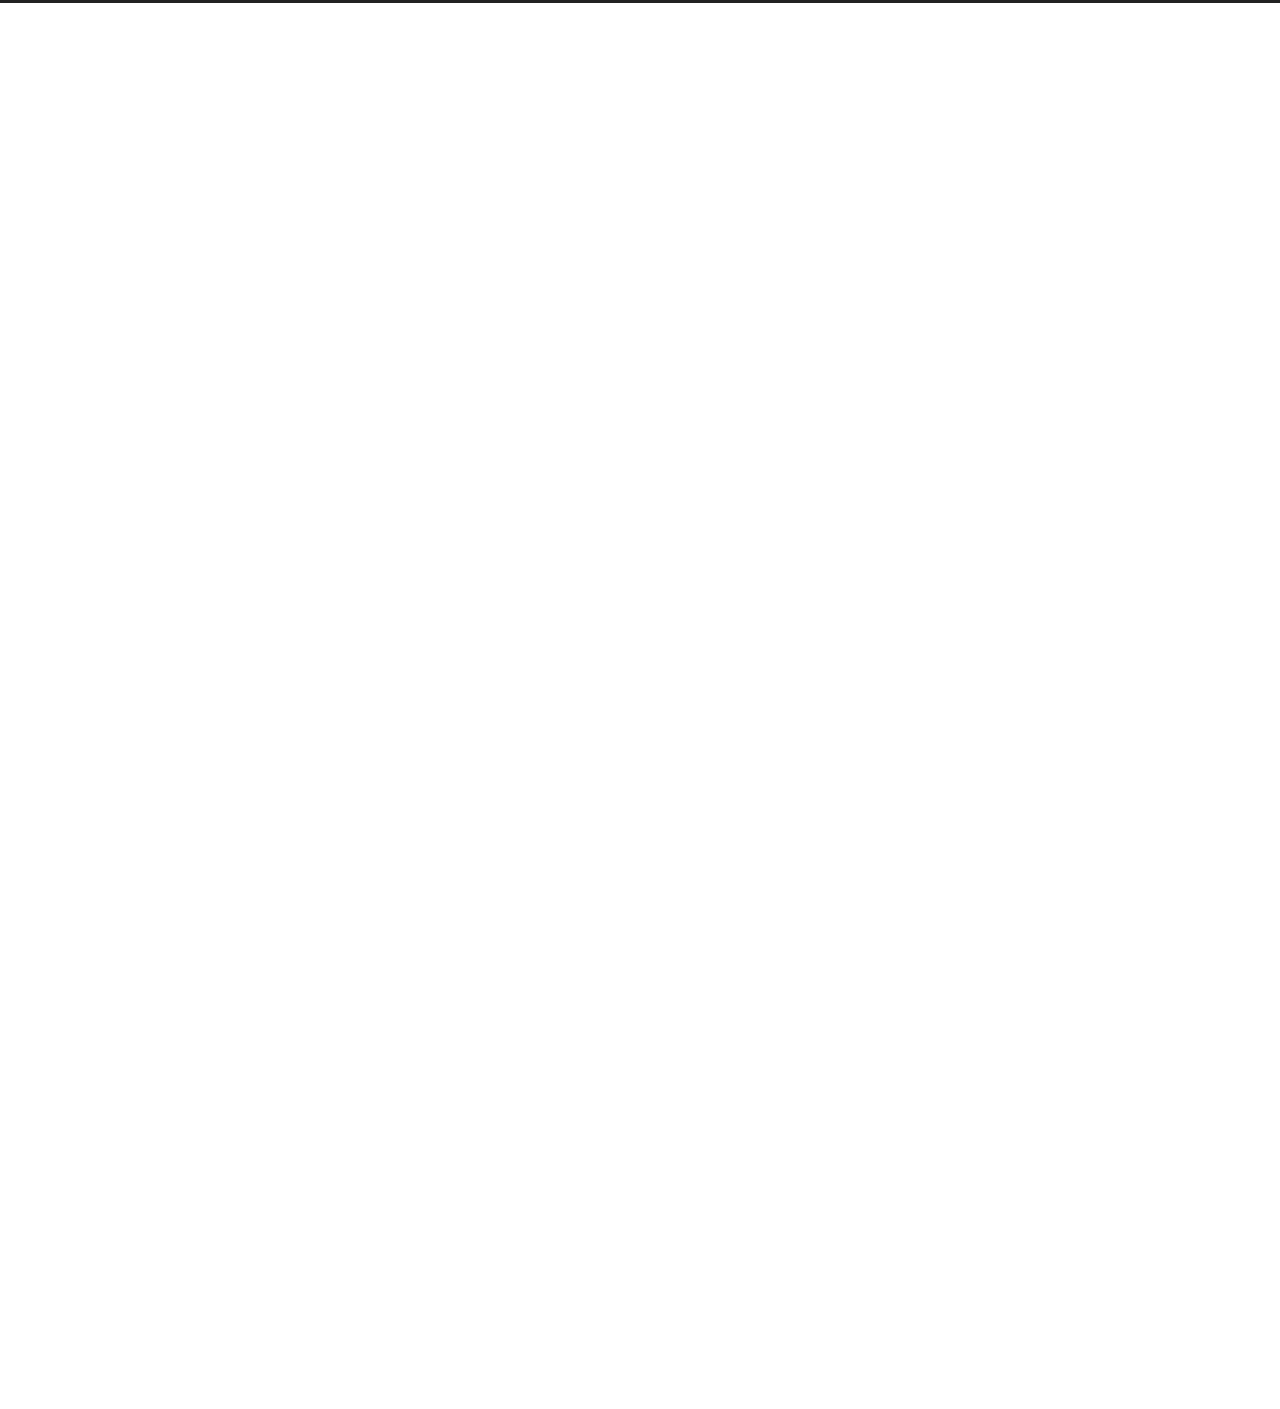
==== index.html @ e713bc4d "Site updated: 2022-11-25 19:01:59" ====
<!DOCTYPE html>
<html lang="en">
<head>
  <meta charset="UTF-8">
<meta name="viewport" content="width=device-width">
<meta name="theme-color" content="#222"><meta name="generator" content="Hexo 6.3.0">

  <link rel="apple-touch-icon" sizes="180x180" href="/images/apple-touch-icon-next.png">
  <link rel="icon" type="image/png" sizes="32x32" href="/images/favicon-32x32-next.png">
  <link rel="icon" type="image/png" sizes="16x16" href="/images/favicon-16x16-next.png">
  <link rel="mask-icon" href="/images/logo.svg" color="#222">

<link rel="stylesheet" href="/css/main.css">



<link rel="stylesheet" href="https://cdnjs.cloudflare.com/ajax/libs/font-awesome/6.2.0/css/all.min.css" integrity="sha256-AbA177XfpSnFEvgpYu1jMygiLabzPCJCRIBtR5jGc0k=" crossorigin="anonymous">
  <link rel="stylesheet" href="https://cdnjs.cloudflare.com/ajax/libs/animate.css/3.1.1/animate.min.css" integrity="sha256-PR7ttpcvz8qrF57fur/yAx1qXMFJeJFiA6pSzWi0OIE=" crossorigin="anonymous">

<script class="next-config" data-name="main" type="application/json">{"hostname":"example.com","root":"/","images":"/images","scheme":"Muse","darkmode":false,"version":"8.13.2","exturl":false,"sidebar":{"position":"left","display":"post","padding":18,"offset":12},"copycode":{"enable":false,"style":null},"bookmark":{"enable":false,"color":"#222","save":"auto"},"mediumzoom":false,"lazyload":false,"pangu":false,"comments":{"style":"tabs","active":null,"storage":true,"lazyload":false,"nav":null},"stickytabs":false,"motion":{"enable":true,"async":false,"transition":{"post_block":"fadeIn","post_header":"fadeInDown","post_body":"fadeInDown","coll_header":"fadeInLeft","sidebar":"fadeInUp"}},"prism":false,"i18n":{"placeholder":"Searching...","empty":"We didn't find any results for the search: ${query}","hits_time":"${hits} results found in ${time} ms","hits":"${hits} results found"}}</script><script src="/js/config.js"></script>

    <meta property="og:type" content="website">
<meta property="og:title" content="Hexo">
<meta property="og:url" content="http://example.com/index.html">
<meta property="og:site_name" content="Hexo">
<meta property="og:locale" content="en_US">
<meta property="article:author" content="John Doe">
<meta name="twitter:card" content="summary">


<link rel="canonical" href="http://example.com/">



<script class="next-config" data-name="page" type="application/json">{"sidebar":"","isHome":true,"isPost":false,"lang":"en","comments":"","permalink":"","path":"index.html","title":""}</script>

<script class="next-config" data-name="calendar" type="application/json">""</script>
<title>Hexo</title>
  






  <noscript>
    <link rel="stylesheet" href="/css/noscript.css">
  </noscript>
</head>

<body itemscope itemtype="http://schema.org/WebPage" class="use-motion">
  <div class="headband"></div>

  <main class="main">
    <header class="header" itemscope itemtype="http://schema.org/WPHeader">
      <div class="header-inner"><div class="site-brand-container">
  <div class="site-nav-toggle">
    <div class="toggle" aria-label="Toggle navigation bar" role="button">
    </div>
  </div>

  <div class="site-meta">

    <a href="/" class="brand" rel="start">
      <i class="logo-line"></i>
      <h1 class="site-title">Hexo</h1>
      <i class="logo-line"></i>
    </a>
  </div>

  <div class="site-nav-right">
    <div class="toggle popup-trigger">
    </div>
  </div>
</div>







</div>
        
  
  <div class="toggle sidebar-toggle" role="button">
    <span class="toggle-line"></span>
    <span class="toggle-line"></span>
    <span class="toggle-line"></span>
  </div>

  <aside class="sidebar">

    <div class="sidebar-inner sidebar-overview-active">
      <ul class="sidebar-nav">
        <li class="sidebar-nav-toc">
          Table of Contents
        </li>
        <li class="sidebar-nav-overview">
          Overview
        </li>
      </ul>

      <div class="sidebar-panel-container">
        <!--noindex-->
        <div class="post-toc-wrap sidebar-panel">
        </div>
        <!--/noindex-->

        <div class="site-overview-wrap sidebar-panel">
          <div class="site-author site-overview-item animated" itemprop="author" itemscope itemtype="http://schema.org/Person">
  <p class="site-author-name" itemprop="name">John Doe</p>
  <div class="site-description" itemprop="description"></div>
</div>
<div class="site-state-wrap site-overview-item animated">
  <nav class="site-state">
      <div class="site-state-item site-state-posts">
        <a href="/archives/">
          <span class="site-state-item-count">1</span>
          <span class="site-state-item-name">posts</span>
        </a>
      </div>
  </nav>
</div>



        </div>
      </div>
    </div>
  </aside>
  <div class="sidebar-dimmer"></div>


    </header>

    
  <div class="back-to-top" role="button" aria-label="Back to top">
    <i class="fa fa-arrow-up"></i>
    <span>0%</span>
  </div>

<noscript>
  <div class="noscript-warning">Theme NexT works best with JavaScript enabled</div>
</noscript>


    <div class="main-inner index posts-expand">

    


<div class="post-block">
  
  

  <article itemscope itemtype="http://schema.org/Article" class="post-content" lang="">
    <link itemprop="mainEntityOfPage" href="http://example.com/2022/11/25/hello-world/">

    <span hidden itemprop="author" itemscope itemtype="http://schema.org/Person">
      <meta itemprop="image" content="/images/avatar.gif">
      <meta itemprop="name" content="John Doe">
    </span>

    <span hidden itemprop="publisher" itemscope itemtype="http://schema.org/Organization">
      <meta itemprop="name" content="Hexo">
      <meta itemprop="description" content="">
    </span>

    <span hidden itemprop="post" itemscope itemtype="http://schema.org/CreativeWork">
      <meta itemprop="name" content="undefined | Hexo">
      <meta itemprop="description" content="">
    </span>
      <header class="post-header">
        <h2 class="post-title" itemprop="name headline">
          <a href="/2022/11/25/hello-world/" class="post-title-link" itemprop="url">Hello World</a>
        </h2>

        <div class="post-meta-container">
          <div class="post-meta">
    <span class="post-meta-item">
      <span class="post-meta-item-icon">
        <i class="far fa-calendar"></i>
      </span>
      <span class="post-meta-item-text">Posted on</span>

      <time title="Created: 2022-11-25 18:55:18" itemprop="dateCreated datePublished" datetime="2022-11-25T18:55:18+08:00">2022-11-25</time>
    </span>

  
</div>

        </div>
      </header>

    
    
    
    <div class="post-body" itemprop="articleBody">
          <p>Welcome to <a target="_blank" rel="noopener" href="https://hexo.io/">Hexo</a>! This is your very first post. Check <a target="_blank" rel="noopener" href="https://hexo.io/docs/">documentation</a> for more info. If you get any problems when using Hexo, you can find the answer in <a target="_blank" rel="noopener" href="https://hexo.io/docs/troubleshooting.html">troubleshooting</a> or you can ask me on <a target="_blank" rel="noopener" href="https://github.com/hexojs/hexo/issues">GitHub</a>.</p>
<h2 id="Quick-Start"><a href="#Quick-Start" class="headerlink" title="Quick Start"></a>Quick Start</h2><h3 id="Create-a-new-post"><a href="#Create-a-new-post" class="headerlink" title="Create a new post"></a>Create a new post</h3><figure class="highlight bash"><table><tr><td class="gutter"><pre><span class="line">1</span><br></pre></td><td class="code"><pre><span class="line">$ hexo new <span class="string">&quot;My New Post&quot;</span></span><br></pre></td></tr></table></figure>

<p>More info: <a target="_blank" rel="noopener" href="https://hexo.io/docs/writing.html">Writing</a></p>
<h3 id="Run-server"><a href="#Run-server" class="headerlink" title="Run server"></a>Run server</h3><figure class="highlight bash"><table><tr><td class="gutter"><pre><span class="line">1</span><br></pre></td><td class="code"><pre><span class="line">$ hexo server</span><br></pre></td></tr></table></figure>

<p>More info: <a target="_blank" rel="noopener" href="https://hexo.io/docs/server.html">Server</a></p>
<h3 id="Generate-static-files"><a href="#Generate-static-files" class="headerlink" title="Generate static files"></a>Generate static files</h3><figure class="highlight bash"><table><tr><td class="gutter"><pre><span class="line">1</span><br></pre></td><td class="code"><pre><span class="line">$ hexo generate</span><br></pre></td></tr></table></figure>

<p>More info: <a target="_blank" rel="noopener" href="https://hexo.io/docs/generating.html">Generating</a></p>
<h3 id="Deploy-to-remote-sites"><a href="#Deploy-to-remote-sites" class="headerlink" title="Deploy to remote sites"></a>Deploy to remote sites</h3><figure class="highlight bash"><table><tr><td class="gutter"><pre><span class="line">1</span><br></pre></td><td class="code"><pre><span class="line">$ hexo deploy</span><br></pre></td></tr></table></figure>

<p>More info: <a target="_blank" rel="noopener" href="https://hexo.io/docs/one-command-deployment.html">Deployment</a></p>

      
    </div>

    
    
    

    <footer class="post-footer">
        <div class="post-eof"></div>
      
    </footer>
  </article>
</div>





</div>
  </main>

  <footer class="footer">
    <div class="footer-inner">


<div class="copyright">
  &copy; 
  <span itemprop="copyrightYear">2022</span>
  <span class="with-love">
    <i class="fa fa-heart"></i>
  </span>
  <span class="author" itemprop="copyrightHolder">John Doe</span>
</div>
  <div class="powered-by">Powered by <a href="https://hexo.io/" rel="noopener" target="_blank">Hexo</a> & <a href="https://theme-next.js.org/muse/" rel="noopener" target="_blank">NexT.Muse</a>
  </div>

    </div>
  </footer>

  
  <script src="https://cdnjs.cloudflare.com/ajax/libs/animejs/3.2.1/anime.min.js" integrity="sha256-XL2inqUJaslATFnHdJOi9GfQ60on8Wx1C2H8DYiN1xY=" crossorigin="anonymous"></script>
<script src="/js/comments.js"></script><script src="/js/utils.js"></script><script src="/js/motion.js"></script><script src="/js/schemes/muse.js"></script><script src="/js/next-boot.js"></script>

  





  





</body>
</html>
---- css/main.css ----
:root {
  --body-bg-color: #fff;
  --content-bg-color: #fff;
  --card-bg-color: #f5f5f5;
  --text-color: #555;
  --blockquote-color: #666;
  --link-color: #555;
  --link-hover-color: #222;
  --brand-color: #fff;
  --brand-hover-color: #fff;
  --table-row-odd-bg-color: #f9f9f9;
  --table-row-hover-bg-color: #f5f5f5;
  --menu-item-bg-color: #f5f5f5;
  --theme-color: #222;
  --btn-default-bg: #222;
  --btn-default-color: #fff;
  --btn-default-border-color: #222;
  --btn-default-hover-bg: #fff;
  --btn-default-hover-color: #222;
  --btn-default-hover-border-color: #222;
  --highlight-background: #f3f3f3;
  --highlight-foreground: #444;
  --highlight-gutter-background: #e1e1e1;
  --highlight-gutter-foreground: #555;
  color-scheme: light;
}
html {
  line-height: 1.15; /* 1 */
  -webkit-text-size-adjust: 100%; /* 2 */
}
body {
  margin: 0;
}
main {
  display: block;
}
h1 {
  font-size: 2em;
  margin: 0.67em 0;
}
hr {
  box-sizing: content-box; /* 1 */
  height: 0; /* 1 */
  overflow: visible; /* 2 */
}
pre {
  font-family: monospace, monospace; /* 1 */
  font-size: 1em; /* 2 */
}
a {
  background: transparent;
}
abbr[title] {
  border-bottom: none; /* 1 */
  text-decoration: underline; /* 2 */
  text-decoration: underline dotted; /* 2 */
}
b,
strong {
  font-weight: bolder;
}
code,
kbd,
samp {
  font-family: monospace, monospace; /* 1 */
  font-size: 1em; /* 2 */
}
small {
  font-size: 80%;
}
sub,
sup {
  font-size: 75%;
  line-height: 0;
  position: relative;
  vertical-align: baseline;
}
sub {
  bottom: -0.25em;
}
sup {
  top: -0.5em;
}
img {
  border-style: none;
}
button,
input,
optgroup,
select,
textarea {
  font-family: inherit; /* 1 */
  font-size: 100%; /* 1 */
  line-height: 1.15; /* 1 */
  margin: 0; /* 2 */
}
button,
input {
/* 1 */
  overflow: visible;
}
button,
select {
/* 1 */
  text-transform: none;
}
button,
[type='button'],
[type='reset'],
[type='submit'] {
  -webkit-appearance: button;
}
button::-moz-focus-inner,
[type='button']::-moz-focus-inner,
[type='reset']::-moz-focus-inner,
[type='submit']::-moz-focus-inner {
  border-style: none;
  padding: 0;
}
button:-moz-focusring,
[type='button']:-moz-focusring,
[type='reset']:-moz-focusring,
[type='submit']:-moz-focusring {
  outline: 1px dotted ButtonText;
}
fieldset {
  padding: 0.35em 0.75em 0.625em;
}
legend {
  box-sizing: border-box; /* 1 */
  color: inherit; /* 2 */
  display: table; /* 1 */
  max-width: 100%; /* 1 */
  padding: 0; /* 3 */
  white-space: normal; /* 1 */
}
progress {
  vertical-align: baseline;
}
textarea {
  overflow: auto;
}
[type='checkbox'],
[type='radio'] {
  box-sizing: border-box; /* 1 */
  padding: 0; /* 2 */
}
[type='number']::-webkit-inner-spin-button,
[type='number']::-webkit-outer-spin-button {
  height: auto;
}
[type='search'] {
  outline-offset: -2px; /* 2 */
  -webkit-appearance: textfield; /* 1 */
}
[type='search']::-webkit-search-decoration {
  -webkit-appearance: none;
}
::-webkit-file-upload-button {
  font: inherit; /* 2 */
  -webkit-appearance: button; /* 1 */
}
details {
  display: block;
}
summary {
  display: list-item;
}
template {
  display: none;
}
[hidden] {
  display: none;
}
::selection {
  background: #262a30;
  color: #eee;
}
html,
body {
  height: 100%;
}
body {
  background: var(--body-bg-color);
  box-sizing: border-box;
  color: var(--text-color);
  font-family: Lato, 'PingFang SC', 'Microsoft YaHei', sans-serif;
  font-size: 1em;
  line-height: 2;
  min-height: 100%;
  position: relative;
  transition: padding 0.2s ease-in-out;
}
h1,
h2,
h3,
h4,
h5,
h6 {
  font-family: Lato, 'PingFang SC', 'Microsoft YaHei', sans-serif;
  font-weight: bold;
  line-height: 1.5;
  margin: 30px 0 15px;
}
h1 {
  font-size: 1.5em;
}
h2 {
  font-size: 1.375em;
}
h3 {
  font-size: 1.25em;
}
h4 {
  font-size: 1.125em;
}
h5 {
  font-size: 1em;
}
h6 {
  font-size: 0.875em;
}
p {
  margin: 0 0 20px;
}
a {
  border-bottom: 1px solid #999;
  color: var(--link-color);
  cursor: pointer;
  outline: 0;
  text-decoration: none;
  overflow-wrap: break-word;
}
a:hover {
  border-bottom-color: var(--link-hover-color);
  color: var(--link-hover-color);
}
iframe,
img,
video,
embed {
  display: block;
  margin-left: auto;
  margin-right: auto;
  max-width: 100%;
}
hr {
  background-image: repeating-linear-gradient(-45deg, #ddd, #ddd 4px, transparent 4px, transparent 8px);
  border: 0;
  height: 3px;
  margin: 40px 0;
}
blockquote {
  border-left: 4px solid #ddd;
  color: var(--blockquote-color);
  margin: 0;
  padding: 0 15px;
}
blockquote cite::before {
  content: '-';
  padding: 0 5px;
}
dt {
  font-weight: bold;
}
dd {
  margin: 0;
  padding: 0;
}
.table-container {
  overflow: auto;
}
table {
  border-collapse: collapse;
  border-spacing: 0;
  font-size: 0.875em;
  margin: 0 0 20px;
  width: 100%;
}
tbody tr:nth-of-type(odd) {
  background: var(--table-row-odd-bg-color);
}
tbody tr:hover {
  background: var(--table-row-hover-bg-color);
}
caption,
th,
td {
  padding: 8px;
}
th,
td {
  border: 1px solid #ddd;
  border-bottom: 3px solid #ddd;
}
th {
  font-weight: 700;
  padding-bottom: 10px;
}
td {
  border-bottom-width: 1px;
}
.btn {
  background: var(--btn-default-bg);
  border: 2px solid var(--btn-default-border-color);
  border-radius: 0;
  color: var(--btn-default-color);
  display: inline-block;
  font-size: 0.875em;
  line-height: 2;
  padding: 0 20px;
  transition: background-color 0.2s ease-in-out;
}
.btn:hover {
  background: var(--btn-default-hover-bg);
  border-color: var(--btn-default-hover-border-color);
  color: var(--btn-default-hover-color);
}
.btn + .btn {
  margin: 0 0 8px 8px;
}
.btn .fa-fw {
  text-align: left;
  width: 1.285714285714286em;
}
.toggle {
  line-height: 0;
}
.toggle .toggle-line {
  background: #fff;
  display: block;
  height: 2px;
  left: 0;
  position: relative;
  top: 0;
  transition: all 0.4s;
  width: 100%;
}
.toggle .toggle-line:not(:first-child) {
  margin-top: 3px;
}
.toggle.toggle-arrow .toggle-line:first-child {
  left: 50%;
  top: 2px;
  transform: rotate(45deg);
  width: 50%;
}
.toggle.toggle-arrow .toggle-line:last-child {
  left: 50%;
  top: -2px;
  transform: rotate(-45deg);
  width: 50%;
}
.toggle.toggle-close .toggle-line:nth-child(2) {
  opacity: 0;
}
.toggle.toggle-close .toggle-line:first-child {
  top: 5px;
  transform: rotate(45deg);
}
.toggle.toggle-close .toggle-line:last-child {
  top: -5px;
  transform: rotate(-45deg);
}
/*!
  Theme: Default
  Description: Original highlight.js style
  Author: (c) Ivan Sagalaev <maniac@softwaremaniacs.org>
  Maintainer: @highlightjs/core-team
  Website: https://highlightjs.org/
  License: see project LICENSE
  Touched: 2021
*/pre code.hljs{display:block;overflow-x:auto;padding:1em}code.hljs{padding:3px 5px}.hljs{background:#f3f3f3;color:#444}.hljs-comment{color:#697070}.hljs-punctuation,.hljs-tag{color:#444a}.hljs-tag .hljs-attr,.hljs-tag .hljs-name{color:#444}.hljs-attribute,.hljs-doctag,.hljs-keyword,.hljs-meta .hljs-keyword,.hljs-name,.hljs-selector-tag{font-weight:700}.hljs-deletion,.hljs-number,.hljs-quote,.hljs-selector-class,.hljs-selector-id,.hljs-string,.hljs-template-tag,.hljs-type{color:#800}.hljs-section,.hljs-title{color:#800;font-weight:700}.hljs-link,.hljs-operator,.hljs-regexp,.hljs-selector-attr,.hljs-selector-pseudo,.hljs-symbol,.hljs-template-variable,.hljs-variable{color:#ab5656}.hljs-literal{color:#695}.hljs-addition,.hljs-built_in,.hljs-bullet,.hljs-code{color:#397300}.hljs-meta{color:#1f7199}.hljs-meta .hljs-string{color:#38a}.hljs-emphasis{font-style:italic}.hljs-strong{font-weight:700}
code,
kbd,
figure.highlight,
pre {
  background: var(--highlight-background);
  color: var(--highlight-foreground);
}
figure.highlight,
pre {
  line-height: 1.6;
  margin: 0 auto 20px;
}
figure.highlight figcaption,
pre .caption,
pre figcaption {
  background: var(--highlight-gutter-background);
  color: var(--highlight-foreground);
  display: flow-root;
  font-size: 0.875em;
  line-height: 1.2;
  padding: 0.5em;
}
figure.highlight figcaption a,
pre .caption a,
pre figcaption a {
  color: var(--highlight-foreground);
  float: right;
}
figure.highlight figcaption a:hover,
pre .caption a:hover,
pre figcaption a:hover {
  border-bottom-color: var(--highlight-foreground);
}
pre,
code {
  font-family: consolas, Menlo, monospace, 'PingFang SC', 'Microsoft YaHei';
}
code {
  border-radius: 3px;
  font-size: 0.875em;
  padding: 2px 4px;
  overflow-wrap: break-word;
}
kbd {
  border: 2px solid #ccc;
  border-radius: 0.2em;
  box-shadow: 0.1em 0.1em 0.2em rgba(0,0,0,0.1);
  font-family: inherit;
  padding: 0.1em 0.3em;
  white-space: nowrap;
}
figure.highlight {
  overflow: auto;
  position: relative;
}
figure.highlight pre {
  border: 0;
  margin: 0;
  padding: 10px 0;
}
figure.highlight table {
  border: 0;
  margin: 0;
  width: auto;
}
figure.highlight td {
  border: 0;
  padding: 0;
}
figure.highlight .gutter {
  -moz-user-select: none;
  -ms-user-select: none;
  -webkit-user-select: none;
  user-select: none;
}
figure.highlight .gutter pre {
  background: var(--highlight-gutter-background);
  color: var(--highlight-gutter-foreground);
  padding-left: 10px;
  padding-right: 10px;
  text-align: right;
}
figure.highlight .code pre {
  padding-left: 10px;
  width: 100%;
}
figure.highlight .marked {
  background: rgba(0,0,0,0.3);
}
pre .caption,
pre figcaption {
  margin-bottom: 10px;
}
.gist table {
  width: auto;
}
.gist table td {
  border: 0;
}
pre {
  overflow: auto;
  padding: 10px;
  position: relative;
}
pre code {
  background: none;
  padding: 0;
  text-shadow: none;
}
.blockquote-center {
  border-left: 0;
  margin: 40px 0;
  padding: 0;
  position: relative;
  text-align: center;
}
.blockquote-center::before,
.blockquote-center::after {
  left: 0;
  line-height: 1;
  opacity: 0.6;
  position: absolute;
  width: 100%;
}
.blockquote-center::before {
  border-top: 1px solid #ccc;
  text-align: left;
  top: -20px;
  content: '\f10d';
  font-family: 'Font Awesome 5 Free';
  font-weight: 900;
}
.blockquote-center::after {
  border-bottom: 1px solid #ccc;
  bottom: -20px;
  text-align: right;
  content: '\f10e';
  font-family: 'Font Awesome 5 Free';
  font-weight: 900;
}
.blockquote-center p,
.blockquote-center div {
  text-align: center;
}
.group-picture {
  margin-bottom: 20px;
}
.group-picture .group-picture-row {
  display: flex;
  gap: 3px;
  margin-bottom: 3px;
}
.group-picture .group-picture-column {
  flex: 1;
}
.group-picture .group-picture-column img {
  height: 100%;
  margin: 0;
  object-fit: cover;
  width: 100%;
}
.post-body .label {
  color: #555;
  padding: 0 2px;
}
.post-body .label.default {
  background: #f0f0f0;
}
.post-body .label.primary {
  background: #efe6f7;
}
.post-body .label.info {
  background: #e5f2f8;
}
.post-body .label.success {
  background: #e7f4e9;
}
.post-body .label.warning {
  background: #fcf6e1;
}
.post-body .label.danger {
  background: #fae8eb;
}
.post-body .link-grid {
  display: grid;
  grid-gap: 1.5rem;
  gap: 1.5rem;
  grid-template-columns: 1fr 1fr;
  margin-bottom: 20px;
  padding: 1rem;
}
@media (max-width: 767px) {
  .post-body .link-grid {
    grid-template-columns: 1fr;
  }
}
.post-body .link-grid .link-grid-container {
  border: solid #ddd;
  box-shadow: 1rem 1rem 0.5rem rgba(0,0,0,0.5);
  min-height: 5rem;
  min-width: 0;
  padding: 0.5rem;
  position: relative;
  transition: background 0.3s;
}
.post-body .link-grid .link-grid-container:hover {
  animation: next-shake 0.5s;
  background: var(--card-bg-color);
}
.post-body .link-grid .link-grid-container:active {
  box-shadow: 0.5rem 0.5rem 0.25rem rgba(0,0,0,0.5);
  transform: translate(0.2rem, 0.2rem);
}
.post-body .link-grid .link-grid-container .link-grid-image {
  border: 1px solid #ddd;
  border-radius: 50%;
  box-sizing: border-box;
  height: 5rem;
  padding: 3px;
  position: absolute;
  width: 5rem;
}
.post-body .link-grid .link-grid-container p {
  margin: 0 1rem 0 6rem;
}
.post-body .link-grid .link-grid-container p:first-of-type {
  font-size: 1.2em;
}
.post-body .link-grid .link-grid-container p:last-of-type {
  font-size: 0.8em;
  line-height: 1.3rem;
  opacity: 0.7;
}
.post-body .link-grid .link-grid-container a {
  border: 0;
  height: 100%;
  left: 0;
  position: absolute;
  top: 0;
  width: 100%;
}
@-moz-keyframes next-shake {
  0% {
    transform: translate(1pt, 1pt) rotate(0deg);
  }
  10% {
    transform: translate(-1pt, -2pt) rotate(-1deg);
  }
  20% {
    transform: translate(-3pt, 0pt) rotate(1deg);
  }
  30% {
    transform: translate(3pt, 2pt) rotate(0deg);
  }
  40% {
    transform: translate(1pt, -1pt) rotate(1deg);
  }
  50% {
    transform: translate(-1pt, 2pt) rotate(-1deg);
  }
  60% {
    transform: translate(-3pt, 1pt) rotate(0deg);
  }
  70% {
    transform: translate(3pt, 1pt) rotate(-1deg);
  }
  80% {
    transform: translate(-1pt, -1pt) rotate(1deg);
  }
  90% {
    transform: translate(1pt, 2pt) rotate(0deg);
  }
  100% {
    transform: translate(1pt, -2pt) rotate(-1deg);
  }
}
@-webkit-keyframes next-shake {
  0% {
    transform: translate(1pt, 1pt) rotate(0deg);
  }
  10% {
    transform: translate(-1pt, -2pt) rotate(-1deg);
  }
  20% {
    transform: translate(-3pt, 0pt) rotate(1deg);
  }
  30% {
    transform: translate(3pt, 2pt) rotate(0deg);
  }
  40% {
    transform: translate(1pt, -1pt) rotate(1deg);
  }
  50% {
    transform: translate(-1pt, 2pt) rotate(-1deg);
  }
  60% {
    transform: translate(-3pt, 1pt) rotate(0deg);
  }
  70% {
    transform: translate(3pt, 1pt) rotate(-1deg);
  }
  80% {
    transform: translate(-1pt, -1pt) rotate(1deg);
  }
  90% {
    transform: translate(1pt, 2pt) rotate(0deg);
  }
  100% {
    transform: translate(1pt, -2pt) rotate(-1deg);
  }
}
@-o-keyframes next-shake {
  0% {
    transform: translate(1pt, 1pt) rotate(0deg);
  }
  10% {
    transform: translate(-1pt, -2pt) rotate(-1deg);
  }
  20% {
    transform: translate(-3pt, 0pt) rotate(1deg);
  }
  30% {
    transform: translate(3pt, 2pt) rotate(0deg);
  }
  40% {
    transform: translate(1pt, -1pt) rotate(1deg);
  }
  50% {
    transform: translate(-1pt, 2pt) rotate(-1deg);
  }
  60% {
    transform: translate(-3pt, 1pt) rotate(0deg);
  }
  70% {
    transform: translate(3pt, 1pt) rotate(-1deg);
  }
  80% {
    transform: translate(-1pt, -1pt) rotate(1deg);
  }
  90% {
    transform: translate(1pt, 2pt) rotate(0deg);
  }
  100% {
    transform: translate(1pt, -2pt) rotate(-1deg);
  }
}
@keyframes next-shake {
  0% {
    transform: translate(1pt, 1pt) rotate(0deg);
  }
  10% {
    transform: translate(-1pt, -2pt) rotate(-1deg);
  }
  20% {
    transform: translate(-3pt, 0pt) rotate(1deg);
  }
  30% {
    transform: translate(3pt, 2pt) rotate(0deg);
  }
  40% {
    transform: translate(1pt, -1pt) rotate(1deg);
  }
  50% {
    transform: translate(-1pt, 2pt) rotate(-1deg);
  }
  60% {
    transform: translate(-3pt, 1pt) rotate(0deg);
  }
  70% {
    transform: translate(3pt, 1pt) rotate(-1deg);
  }
  80% {
    transform: translate(-1pt, -1pt) rotate(1deg);
  }
  90% {
    transform: translate(1pt, 2pt) rotate(0deg);
  }
  100% {
    transform: translate(1pt, -2pt) rotate(-1deg);
  }
}
.post-body .note {
  border-radius: 3px;
  margin-bottom: 20px;
  padding: 1em;
  position: relative;
  border: 1px solid #eee;
  border-left-width: 5px;
}
.post-body .note summary {
  cursor: pointer;
  outline: 0;
}
.post-body .note summary p {
  display: inline;
}
.post-body .note h2,
.post-body .note h3,
.post-body .note h4,
.post-body .note h5,
.post-body .note h6 {
  border-bottom: initial;
  margin: 0;
  padding-top: 0;
}
.post-body .note p:first-child,
.post-body .note ul:first-child,
.post-body .note ol:first-child,
.post-body .note table:first-child,
.post-body .note pre:first-child,
.post-body .note blockquote:first-child,
.post-body .note img:first-child {
  margin-top: 0;
}
.post-body .note p:last-child,
.post-body .note ul:last-child,
.post-body .note ol:last-child,
.post-body .note table:last-child,
.post-body .note pre:last-child,
.post-body .note blockquote:last-child,
.post-body .note img:last-child {
  margin-bottom: 0;
}
.post-body .note.default {
  border-left-color: #777;
}
.post-body .note.default h2,
.post-body .note.default h3,
.post-body .note.default h4,
.post-body .note.default h5,
.post-body .note.default h6 {
  color: #777;
}
.post-body .note.primary {
  border-left-color: #6f42c1;
}
.post-body .note.primary h2,
.post-body .note.primary h3,
.post-body .note.primary h4,
.post-body .note.primary h5,
.post-body .note.primary h6 {
  color: #6f42c1;
}
.post-body .note.info {
  border-left-color: #428bca;
}
.post-body .note.info h2,
.post-body .note.info h3,
.post-body .note.info h4,
.post-body .note.info h5,
.post-body .note.info h6 {
  color: #428bca;
}
.post-body .note.success {
  border-left-color: #5cb85c;
}
.post-body .note.success h2,
.post-body .note.success h3,
.post-body .note.success h4,
.post-body .note.success h5,
.post-body .note.success h6 {
  color: #5cb85c;
}
.post-body .note.warning {
  border-left-color: #f0ad4e;
}
.post-body .note.warning h2,
.post-body .note.warning h3,
.post-body .note.warning h4,
.post-body .note.warning h5,
.post-body .note.warning h6 {
  color: #f0ad4e;
}
.post-body .note.danger {
  border-left-color: #d9534f;
}
.post-body .note.danger h2,
.post-body .note.danger h3,
.post-body .note.danger h4,
.post-body .note.danger h5,
.post-body .note.danger h6 {
  color: #d9534f;
}
.post-body .tabs {
  margin-bottom: 20px;
}
.post-body .tabs,
.tabs-comment {
  padding-top: 10px;
}
.post-body .tabs ul.nav-tabs,
.tabs-comment ul.nav-tabs {
  background: var(--body-bg-color);
  display: flex;
  display: flex;
  flex-wrap: wrap;
  justify-content: center;
  margin: 0;
  padding: 0;
  position: -webkit-sticky;
  position: sticky;
  top: 0;
  z-index: 5;
}
@media (max-width: 413px) {
  .post-body .tabs ul.nav-tabs,
  .tabs-comment ul.nav-tabs {
    display: block;
    margin-bottom: 5px;
  }
}
.post-body .tabs ul.nav-tabs li.tab,
.tabs-comment ul.nav-tabs li.tab {
  border-bottom: 1px solid #ddd;
  border-left: 1px solid transparent;
  border-right: 1px solid transparent;
  border-radius: 0 0 0 0;
  border-top: 3px solid transparent;
  flex-grow: 1;
  list-style-type: none;
}
@media (max-width: 413px) {
  .post-body .tabs ul.nav-tabs li.tab,
  .tabs-comment ul.nav-tabs li.tab {
    border-bottom: 1px solid transparent;
    border-left: 3px solid transparent;
    border-right: 1px solid transparent;
    border-top: 1px solid transparent;
  }
}
@media (max-width: 413px) {
  .post-body .tabs ul.nav-tabs li.tab,
  .tabs-comment ul.nav-tabs li.tab {
    border-radius: 0;
  }
}
.post-body .tabs ul.nav-tabs li.tab a,
.tabs-comment ul.nav-tabs li.tab a {
  border-bottom: initial;
  display: block;
  line-height: 1.8;
  padding: 0.25em 0.75em;
  text-align: center;
  transition: all 0.2s ease-out;
}
.post-body .tabs ul.nav-tabs li.tab a i,
.tabs-comment ul.nav-tabs li.tab a i {
  width: 1.285714285714286em;
}
.post-body .tabs ul.nav-tabs li.tab.active,
.tabs-comment ul.nav-tabs li.tab.active {
  border-bottom-color: transparent;
  border-left-color: #ddd;
  border-right-color: #ddd;
  border-top-color: #fc6423;
}
@media (max-width: 413px) {
  .post-body .tabs ul.nav-tabs li.tab.active,
  .tabs-comment ul.nav-tabs li.tab.active {
    border-bottom-color: #ddd;
    border-left-color: #fc6423;
    border-right-color: #ddd;
    border-top-color: #ddd;
  }
}
.post-body .tabs ul.nav-tabs li.tab.active a,
.tabs-comment ul.nav-tabs li.tab.active a {
  cursor: default;
}
.post-body .tabs .tab-content,
.tabs-comment .tab-content {
  border: 1px solid #ddd;
  border-radius: 0 0 0 0;
  border-top-color: transparent;
}
@media (max-width: 413px) {
  .post-body .tabs .tab-content,
  .tabs-comment .tab-content {
    border-radius: 0;
    border-top-color: #ddd;
  }
}
.post-body .tabs .tab-content .tab-pane,
.tabs-comment .tab-content .tab-pane {
  padding: 20px 20px 0;
}
.post-body .tabs .tab-content .tab-pane:not(.active),
.tabs-comment .tab-content .tab-pane:not(.active) {
  display: none;
}
.pagination .prev,
.pagination .next,
.pagination .page-number,
.pagination .space {
  display: inline-block;
  margin: -1px 10px 0;
  padding: 0 10px;
}
@media (max-width: 767px) {
  .pagination .prev,
  .pagination .next,
  .pagination .page-number,
  .pagination .space {
    margin: 0 5px;
  }
}
.pagination .page-number.current {
  background: #ccc;
  border-color: #ccc;
  color: var(--content-bg-color);
}
.pagination {
  border-top: 1px solid #eee;
  margin: 120px 0 0;
  text-align: center;
}
.pagination .prev,
.pagination .next,
.pagination .page-number {
  border-bottom: 0;
  border-top: 1px solid #eee;
  transition: border-color 0.2s ease-in-out;
}
.pagination .prev:hover,
.pagination .next:hover,
.pagination .page-number:hover {
  border-top-color: var(--link-hover-color);
}
@media (max-width: 767px) {
  .pagination {
    border-top: 0;
  }
  .pagination .prev,
  .pagination .next,
  .pagination .page-number {
    border-bottom: 1px solid #eee;
    border-top: 0;
  }
  .pagination .prev:hover,
  .pagination .next:hover,
  .pagination .page-number:hover {
    border-bottom-color: var(--link-hover-color);
  }
}
.pagination .space {
  margin: 0;
  padding: 0;
}
.comments {
  margin-top: 60px;
  overflow: hidden;
}
.comment-button-group {
  display: flex;
  display: flex;
  flex-wrap: wrap;
  justify-content: center;
  justify-content: center;
  margin: 1em 0;
}
.comment-button-group .comment-button {
  margin: 0.1em 0.2em;
}
.comment-button-group .comment-button.active {
  background: var(--btn-default-hover-bg);
  border-color: var(--btn-default-hover-border-color);
  color: var(--btn-default-hover-color);
}
.comment-position {
  display: none;
}
.comment-position.active {
  display: block;
}
.tabs-comment {
  margin-top: 4em;
  padding-top: 0;
}
.tabs-comment .comments {
  margin-top: 0;
  padding-top: 0;
}
.headband {
  background: var(--theme-color);
  height: 3px;
}
@media (max-width: 991px) {
  .headband {
    display: none;
  }
}
header.header {
  background: transparent;
}
.header-inner {
  margin: 0 auto;
  width: 700px;
}
@media (min-width: 1200px) {
  .header-inner {
    width: 800px;
  }
}
@media (min-width: 1600px) {
  .header-inner {
    width: 900px;
  }
}
.site-brand-container {
  display: flex;
  flex-shrink: 0;
  padding: 0 10px;
}
.use-motion header.header,
.use-motion .site-brand-container .toggle {
  opacity: 0;
}
.site-meta {
  flex-grow: 1;
  text-align: center;
}
@media (max-width: 767px) {
  .site-meta {
    text-align: center;
  }
}
.custom-logo-image {
  margin-top: 20px;
}
@media (max-width: 991px) {
  .custom-logo-image {
    display: none;
  }
}
.brand {
  border-bottom: 0;
  color: var(--brand-color);
  display: inline-block;
  padding: 0 40px;
}
.brand:hover {
  color: var(--brand-hover-color);
}
.site-title {
  font-family: Lato, 'PingFang SC', 'Microsoft YaHei', sans-serif;
  font-size: 1.375em;
  font-weight: normal;
  line-height: 1.5;
  margin: 0;
}
.site-subtitle {
  color: #999;
  font-size: 0.8125em;
  margin: 10px 0;
}
.use-motion .site-title,
.use-motion .site-subtitle,
.use-motion .custom-logo-image {
  opacity: 0;
  position: relative;
  top: -10px;
}
.site-nav-toggle,
.site-nav-right {
  display: none;
}
@media (max-width: 767px) {
  .site-nav-toggle,
  .site-nav-right {
    display: flex;
    flex-direction: column;
    justify-content: center;
  }
}
.site-nav-toggle .toggle,
.site-nav-right .toggle {
  color: var(--text-color);
  padding: 10px;
  width: 22px;
}
.site-nav-toggle .toggle .toggle-line,
.site-nav-right .toggle .toggle-line {
  background: var(--text-color);
  border-radius: 1px;
}
@media (max-width: 767px) {
  .site-nav {
    --scroll-height: 0;
    height: 0;
    overflow: hidden;
    transition: height 0.2s ease-in-out;
  }
  body:not(.site-nav-on) .site-nav .animated {
    animation: none;
  }
  body.site-nav-on .site-nav {
    height: var(--scroll-height);
  }
}
.menu {
  margin: 0;
  padding: 1em 0;
  text-align: center;
}
.menu-item {
  display: inline-block;
  list-style: none;
  margin: 0 10px;
}
@media (max-width: 767px) {
  .menu-item {
    display: block;
    margin-top: 10px;
  }
  .menu-item.menu-item-search {
    display: none;
  }
}
.menu-item a {
  border-bottom: 0;
  display: block;
  font-size: 0.8125em;
  transition: border-color 0.2s ease-in-out;
}
.menu-item a:hover,
.menu-item a.menu-item-active {
  background: var(--menu-item-bg-color);
}
.menu-item .fa,
.menu-item .fab,
.menu-item .far,
.menu-item .fas {
  margin-right: 8px;
}
.menu-item .badge {
  display: inline-block;
  font-weight: bold;
  line-height: 1;
  margin-left: 0.35em;
  margin-top: 0.35em;
  text-align: center;
  white-space: nowrap;
}
@media (max-width: 767px) {
  .menu-item .badge {
    float: right;
    margin-left: 0;
  }
}
.use-motion .menu-item {
  visibility: hidden;
}
.sidebar-inner {
  color: #999;
  max-height: calc(100vh - 36px);
  padding: 18px 10px;
  text-align: center;
  display: flex;
  flex-direction: column;
  justify-content: center;
}
.site-overview-item:not(:first-child) {
  margin-top: 10px;
}
.cc-license .cc-opacity {
  border-bottom: 0;
  opacity: 0.7;
}
.cc-license .cc-opacity:hover {
  opacity: 0.9;
}
.cc-license img {
  display: inline-block;
}
.site-author-image {
  border: 2px solid #333;
  max-width: 96px;
  padding: 2px;
}
.site-author-name {
  color: #f5f5f5;
  font-weight: normal;
  margin: 5px 0 0;
}
.site-description {
  color: #999;
  font-size: 1em;
  margin-top: 5px;
}
.links-of-author a {
  font-size: 0.8125em;
}
.links-of-author .fa,
.links-of-author .fab,
.links-of-author .far,
.links-of-author .fas {
  margin-right: 2px;
}
.sidebar .sidebar-button:not(:first-child) {
  margin-top: 15px;
}
.sidebar .sidebar-button button {
  background: transparent;
  color: #fc6423;
  cursor: pointer;
  line-height: 2;
  padding: 0 15px;
  border: 1px solid #fc6423;
  border-radius: 4px;
}
.sidebar .sidebar-button button:hover {
  background: #fc6423;
  color: #fff;
}
.sidebar .sidebar-button button .fa,
.sidebar .sidebar-button button .fab,
.sidebar .sidebar-button button .far,
.sidebar .sidebar-button button .fas {
  margin-right: 5px;
}
.links-of-blogroll {
  font-size: 0.8125em;
}
.links-of-blogroll-title {
  font-size: 0.875em;
  font-weight: 600;
  margin-top: 0;
}
.links-of-blogroll-list {
  list-style: none;
  margin: 0;
  padding: 0;
}
.sidebar-dimmer {
  display: none;
}
@media (max-width: 991px) {
  .sidebar-dimmer {
    background: #000;
    display: block;
    height: 100%;
    left: 0;
    opacity: 0;
    position: fixed;
    top: 0;
    transition: visibility 0.4s, opacity 0.4s;
    visibility: hidden;
    width: 100%;
    z-index: 10;
  }
  .sidebar-active .sidebar-dimmer {
    opacity: 0.7;
    visibility: visible;
  }
}
.sidebar-nav {
  display: none;
  margin: 0;
  padding-bottom: 20px;
  padding-left: 0;
}
.sidebar-nav-active .sidebar-nav {
  display: block;
}
.sidebar-nav li {
  border-bottom: 1px solid transparent;
  color: #666;
  cursor: pointer;
  display: inline-block;
  font-size: 0.875em;
}
.sidebar-nav li.sidebar-nav-overview {
  margin-left: 10px;
}
.sidebar-nav li:hover {
  color: #f5f5f5;
}
.sidebar-toc-active .sidebar-nav-toc,
.sidebar-overview-active .sidebar-nav-overview {
  border-bottom-color: #87daff;
  color: #87daff;
}
.sidebar-toc-active .sidebar-nav-toc:hover,
.sidebar-overview-active .sidebar-nav-overview:hover {
  color: #87daff;
}
.sidebar-panel-container {
  flex: 1;
  overflow-x: hidden;
  overflow-y: auto;
}
.sidebar-panel {
  display: none;
}
.sidebar-overview-active .site-overview-wrap {
  display: flex;
  flex-direction: column;
  justify-content: center;
}
.sidebar-toc-active .post-toc-wrap {
  display: block;
}
.sidebar-toggle {
  bottom: 45px;
  height: 12px;
  padding: 6px 5px;
  width: 14px;
  background: #222;
  cursor: pointer;
  opacity: 0.8;
  position: fixed;
  z-index: 30;
  left: 30px;
}
@media (max-width: 991px) {
  .sidebar-toggle {
    left: 20px;
  }
}
.sidebar-toggle:hover {
  opacity: 1;
}
@media (max-width: 991px) {
  .sidebar-toggle {
    opacity: 1;
  }
}
.sidebar-toggle:hover .toggle-line {
  background: #87daff;
}
@media (any-hover: hover) {
  body:not(.sidebar-active) .sidebar-toggle:hover .toggle-line:first-child {
    left: 50%;
    top: 2px;
    transform: rotate(45deg);
    width: 50%;
  }
  body:not(.sidebar-active) .sidebar-toggle:hover .toggle-line:last-child {
    left: 50%;
    top: -2px;
    transform: rotate(-45deg);
    width: 50%;
  }
}
.sidebar-active .sidebar-toggle .toggle-line:nth-child(2) {
  opacity: 0;
}
.sidebar-active .sidebar-toggle .toggle-line:first-child {
  top: 5px;
  transform: rotate(45deg);
}
.sidebar-active .sidebar-toggle .toggle-line:last-child {
  top: -5px;
  transform: rotate(-45deg);
}
.post-toc {
  font-size: 0.875em;
}
.post-toc ol {
  list-style: none;
  margin: 0;
  padding: 0 2px 5px 10px;
  text-align: left;
}
.post-toc ol > ol {
  padding-left: 0;
}
.post-toc ol a {
  transition: all 0.2s ease-in-out;
}
.post-toc .nav-item {
  line-height: 1.8;
  overflow: hidden;
  text-overflow: ellipsis;
  white-space: nowrap;
}
.post-toc .nav .nav-child {
  display: none;
}
.post-toc .nav .active > .nav-child {
  display: block;
}
.post-toc .nav .active-current > .nav-child {
  display: block;
}
.post-toc .nav .active-current > .nav-child > .nav-item {
  display: block;
}
.post-toc .nav .active > a {
  border-bottom-color: #87daff;
  color: #87daff;
}
.post-toc .nav .active-current > a {
  color: #87daff;
}
.post-toc .nav .active-current > a:hover {
  color: #87daff;
}
.site-state {
  display: flex;
  flex-wrap: wrap;
  justify-content: center;
  line-height: 1.4;
}
.site-state-item {
  padding: 0 15px;
}
.site-state-item a {
  border-bottom: 0;
  display: block;
}
.site-state-item-count {
  display: block;
  font-size: 1.25em;
  font-weight: 600;
}
.site-state-item-name {
  color: inherit;
  font-size: 0.875em;
}
.footer {
  color: #999;
  font-size: 0.875em;
  padding: 20px 0;
}
.footer.footer-fixed {
  bottom: 0;
  left: 0;
  position: absolute;
  right: 0;
}
.footer-inner {
  box-sizing: border-box;
  text-align: center;
  display: flex;
  flex-direction: column;
  justify-content: center;
  margin: 0 auto;
  width: 700px;
}
@media (min-width: 1200px) {
  .footer-inner {
    width: 800px;
  }
}
@media (min-width: 1600px) {
  .footer-inner {
    width: 900px;
  }
}
.use-motion .footer {
  opacity: 0;
}
.languages {
  display: inline-block;
  font-size: 1.125em;
  position: relative;
}
.languages .lang-select-label span {
  margin: 0 0.5em;
}
.languages .lang-select {
  height: 100%;
  left: 0;
  opacity: 0;
  position: absolute;
  top: 0;
  width: 100%;
}
.with-love {
  color: #f00;
  display: inline-block;
  margin: 0 5px;
}
@-moz-keyframes icon-animate {
  0%, 100% {
    transform: scale(1);
  }
  10%, 30% {
    transform: scale(0.9);
  }
  20%, 40%, 60%, 80% {
    transform: scale(1.1);
  }
  50%, 70% {
    transform: scale(1.1);
  }
}
@-webkit-keyframes icon-animate {
  0%, 100% {
    transform: scale(1);
  }
  10%, 30% {
    transform: scale(0.9);
  }
  20%, 40%, 60%, 80% {
    transform: scale(1.1);
  }
  50%, 70% {
    transform: scale(1.1);
  }
}
@-o-keyframes icon-animate {
  0%, 100% {
    transform: scale(1);
  }
  10%, 30% {
    transform: scale(0.9);
  }
  20%, 40%, 60%, 80% {
    transform: scale(1.1);
  }
  50%, 70% {
    transform: scale(1.1);
  }
}
@keyframes icon-animate {
  0%, 100% {
    transform: scale(1);
  }
  10%, 30% {
    transform: scale(0.9);
  }
  20%, 40%, 60%, 80% {
    transform: scale(1.1);
  }
  50%, 70% {
    transform: scale(1.1);
  }
}
.noscript-warning {
  background-color: #f55;
  color: #fff;
  font-family: sans-serif;
  font-size: 1rem;
  font-weight: bold;
  left: 0;
  position: fixed;
  text-align: center;
  top: 0;
  width: 100%;
  z-index: 50;
}
.back-to-top {
  font-size: 12px;
  bottom: -100px;
  box-sizing: border-box;
  color: #fff;
  padding: 0 6px;
  transition: bottom 0.2s ease-in-out;
  background: #222;
  cursor: pointer;
  opacity: 0.8;
  position: fixed;
  z-index: 30;
  left: 30px;
  width: 24px;
}
.back-to-top span {
  display: none;
}
@media (max-width: 991px) {
  .back-to-top {
    left: 20px;
  }
}
.back-to-top:hover {
  opacity: 1;
}
@media (max-width: 991px) {
  .back-to-top {
    opacity: 1;
  }
}
.back-to-top:hover {
  color: #87daff;
}
.back-to-top.back-to-top-on {
  bottom: 19px;
}
.rtl.post-body p,
.rtl.post-body a,
.rtl.post-body h1,
.rtl.post-body h2,
.rtl.post-body h3,
.rtl.post-body h4,
.rtl.post-body h5,
.rtl.post-body h6,
.rtl.post-body li,
.rtl.post-body ul,
.rtl.post-body ol {
  direction: rtl;
  font-family: UKIJ Ekran;
}
.rtl.post-title {
  font-family: UKIJ Ekran;
}
.post-button {
  margin-top: 40px;
  text-align: center;
}
.use-motion .post-block,
.use-motion .pagination,
.use-motion .comments {
  visibility: hidden;
}
.use-motion .post-header {
  visibility: hidden;
}
.use-motion .post-body {
  visibility: hidden;
}
.use-motion .collection-header {
  visibility: hidden;
}
.posts-collapse .post-content {
  margin-bottom: 35px;
  margin-left: 35px;
  position: relative;
}
@media (max-width: 767px) {
  .posts-collapse .post-content {
    margin-left: 0;
    margin-right: 0;
  }
}
.posts-collapse .post-content .collection-title {
  font-size: 1.125em;
  position: relative;
}
.posts-collapse .post-content .collection-title::before {
  background: #999;
  border: 1px solid #fff;
  margin-left: -6px;
  margin-top: -4px;
  position: absolute;
  top: 50%;
  border-radius: 50%;
  content: ' ';
  height: 10px;
  width: 10px;
}
.posts-collapse .post-content .collection-year {
  font-size: 1.5em;
  font-weight: bold;
  margin: 60px 0;
  position: relative;
}
.posts-collapse .post-content .collection-year::before {
  background: #bbb;
  margin-left: -4px;
  margin-top: -4px;
  position: absolute;
  top: 50%;
  border-radius: 50%;
  content: ' ';
  height: 8px;
  width: 8px;
}
.posts-collapse .post-content .collection-header {
  display: block;
  margin-left: 20px;
}
.posts-collapse .post-content .collection-header small {
  color: #bbb;
  margin-left: 5px;
}
.posts-collapse .post-content .post-header {
  border-bottom: 1px dashed #ccc;
  margin: 30px 2px 0;
  padding-left: 15px;
  position: relative;
  transition: border 0.2s ease-in-out;
}
.posts-collapse .post-content .post-header::before {
  background: #bbb;
  border: 1px solid #fff;
  left: -6px;
  position: absolute;
  top: 0.75em;
  transition: background 0.2s ease-in-out;
  border-radius: 50%;
  content: ' ';
  height: 6px;
  width: 6px;
}
.posts-collapse .post-content .post-header:hover {
  border-bottom-color: #666;
}
.posts-collapse .post-content .post-header:hover::before {
  background: #222;
}
.posts-collapse .post-content .post-meta-container {
  display: inline;
  font-size: 0.75em;
  margin-right: 10px;
}
.posts-collapse .post-content .post-title {
  display: inline;
}
.posts-collapse .post-content .post-title a {
  border-bottom: 0;
  color: var(--link-color);
}
.posts-collapse .post-content .post-title .fa-external-link-alt {
  font-size: 0.875em;
  margin-left: 5px;
}
.posts-collapse .post-content::before {
  background: #f5f5f5;
  content: ' ';
  height: 100%;
  margin-left: -2px;
  position: absolute;
  top: 1.25em;
  width: 4px;
}
.post-body {
  font-family: Lato, 'PingFang SC', 'Microsoft YaHei', sans-serif;
  overflow-wrap: break-word;
}
@media (min-width: 1200px) {
  .post-body {
    font-size: 1.125em;
  }
}
@media (min-width: 992px) {
  .post-body {
    text-align: justify;
  }
}
@media (max-width: 991px) {
  .post-body {
    text-align: justify;
  }
}
.post-body h1 .header-anchor,
.post-body h2 .header-anchor,
.post-body h3 .header-anchor,
.post-body h4 .header-anchor,
.post-body h5 .header-anchor,
.post-body h6 .header-anchor,
.post-body h1 .headerlink,
.post-body h2 .headerlink,
.post-body h3 .headerlink,
.post-body h4 .headerlink,
.post-body h5 .headerlink,
.post-body h6 .headerlink {
  border-bottom-style: none;
  color: inherit;
  float: right;
  font-size: 0.875em;
  margin-left: 10px;
  opacity: 0;
}
.post-body h1 .header-anchor::before,
.post-body h2 .header-anchor::before,
.post-body h3 .header-anchor::before,
.post-body h4 .header-anchor::before,
.post-body h5 .header-anchor::before,
.post-body h6 .header-anchor::before,
.post-body h1 .headerlink::before,
.post-body h2 .headerlink::before,
.post-body h3 .headerlink::before,
.post-body h4 .headerlink::before,
.post-body h5 .headerlink::before,
.post-body h6 .headerlink::before {
  content: '\f0c1';
  font-family: 'Font Awesome 5 Free';
  font-weight: 900;
}
.post-body h1:hover .header-anchor,
.post-body h2:hover .header-anchor,
.post-body h3:hover .header-anchor,
.post-body h4:hover .header-anchor,
.post-body h5:hover .header-anchor,
.post-body h6:hover .header-anchor,
.post-body h1:hover .headerlink,
.post-body h2:hover .headerlink,
.post-body h3:hover .headerlink,
.post-body h4:hover .headerlink,
.post-body h5:hover .headerlink,
.post-body h6:hover .headerlink {
  opacity: 0.5;
}
.post-body h1:hover .header-anchor:hover,
.post-body h2:hover .header-anchor:hover,
.post-body h3:hover .header-anchor:hover,
.post-body h4:hover .header-anchor:hover,
.post-body h5:hover .header-anchor:hover,
.post-body h6:hover .header-anchor:hover,
.post-body h1:hover .headerlink:hover,
.post-body h2:hover .headerlink:hover,
.post-body h3:hover .headerlink:hover,
.post-body h4:hover .headerlink:hover,
.post-body h5:hover .headerlink:hover,
.post-body h6:hover .headerlink:hover {
  opacity: 1;
}
.post-body .exturl .fa {
  font-size: 0.875em;
  margin-left: 4px;
}
.post-body .image-caption,
.post-body img + figcaption,
.post-body .fancybox + figcaption {
  color: #999;
  font-size: 0.875em;
  font-weight: bold;
  line-height: 1;
  margin: -15px auto 15px;
  text-align: center;
}
.post-body iframe,
.post-body img,
.post-body video,
.post-body embed {
  margin-bottom: 20px;
}
.post-body .video-container {
  height: 0;
  margin-bottom: 20px;
  overflow: hidden;
  padding-top: 75%;
  position: relative;
  width: 100%;
}
.post-body .video-container iframe,
.post-body .video-container object,
.post-body .video-container embed {
  height: 100%;
  left: 0;
  margin: 0;
  position: absolute;
  top: 0;
  width: 100%;
}
.post-gallery {
  display: flex;
  min-height: 200px;
}
.post-gallery .post-gallery-image {
  flex: 1;
}
.post-gallery .post-gallery-image:not(:first-child) {
  clip-path: polygon(40px 0, 100% 0, 100% 100%, 0 100%);
  margin-left: -20px;
}
.post-gallery .post-gallery-image:not(:last-child) {
  margin-right: -20px;
}
.post-gallery .post-gallery-image img {
  height: 100%;
  object-fit: cover;
  opacity: 1;
  width: 100%;
}
.posts-expand .post-gallery {
  margin-bottom: 60px;
}
.posts-collapse .post-gallery {
  margin: 15px 0;
}
.posts-expand .post-header {
  font-size: 1.125em;
  margin-bottom: 60px;
  text-align: center;
}
.posts-expand .post-title {
  font-size: 1.5em;
  font-weight: normal;
  margin: initial;
  overflow-wrap: break-word;
}
.posts-expand .post-title-link {
  border-bottom: 0;
  color: var(--link-color);
  display: inline-block;
  position: relative;
}
.posts-expand .post-title-link::before {
  background: var(--link-color);
  bottom: 0;
  content: '';
  height: 2px;
  left: 0;
  position: absolute;
  transform: scaleX(0);
  transition: transform 0.2s ease-in-out;
  width: 100%;
}
.posts-expand .post-title-link:hover::before {
  transform: scaleX(1);
}
.posts-expand .post-title-link .fa-external-link-alt {
  font-size: 0.875em;
  margin-left: 5px;
}
.post-sticky-flag {
  display: inline-block;
  margin-right: 8px;
  transform: rotate(30deg);
}
.posts-expand .post-meta-container {
  color: #999;
  font-family: Lato, 'PingFang SC', 'Microsoft YaHei', sans-serif;
  font-size: 0.75em;
  margin-top: 3px;
}
.posts-expand .post-meta-container .post-description {
  font-size: 0.875em;
  margin-top: 2px;
}
.posts-expand .post-meta-container time {
  border-bottom: 1px dashed #999;
}
.post-meta {
  display: flex;
  flex-wrap: wrap;
  justify-content: center;
}
:not(.post-meta-break) + .post-meta-item::before {
  content: '|';
  margin: 0 0.5em;
}
.post-meta-item-icon {
  margin-right: 3px;
}
@media (max-width: 991px) {
  .post-meta-item-text {
    display: none;
  }
}
.post-meta-break {
  flex-basis: 100%;
  height: 0;
}
.post-nav {
  border-top: 1px solid #eee;
  display: flex;
  gap: 30px;
  justify-content: space-between;
  margin-top: 1em;
  padding: 10px 5px 0;
}
.post-nav-item {
  flex: 1;
}
.post-nav-item a {
  border-bottom: 0;
  display: block;
  font-size: 0.875em;
  line-height: 1.6;
}
.post-nav-item a:active {
  top: 2px;
}
.post-nav-item .fa {
  font-size: 0.75em;
}
.post-nav-item:first-child .fa {
  margin-right: 5px;
}
.post-nav-item:last-child {
  text-align: right;
}
.post-nav-item:last-child .fa {
  margin-left: 5px;
}
.post-footer {
  display: flex;
  flex-direction: column;
  justify-content: center;
}
.post-eof {
  background: #ccc;
  height: 1px;
  margin: 80px auto 60px;
  width: 8%;
}
.post-block:last-of-type .post-eof {
  display: none;
}
.post-tags {
  margin-top: 40px;
  text-align: center;
}
.post-tags a {
  display: inline-block;
  font-size: 0.8125em;
}
.post-tags a:not(:last-child) {
  margin-right: 10px;
}
.post-widgets {
  border-top: 1px solid #eee;
  margin-top: 15px;
  text-align: center;
}
.wpac-rating-container {
  height: 20px;
  line-height: 20px;
  margin-top: 10px;
  padding-top: 6px;
  text-align: center;
}
.social-like {
  display: flex;
  font-size: 0.875em;
  justify-content: center;
  text-align: center;
}
.reward-container {
  margin: 1em 0 0;
  padding: 1em 0;
  text-align: center;
}
.reward-container button {
  background: transparent;
  color: #87daff;
  cursor: pointer;
  line-height: 2;
  padding: 0 15px;
  border: 2px solid #87daff;
  border-radius: 2px;
  outline: 0;
  transition: all 0.2s ease-in-out;
  vertical-align: text-top;
}
.reward-container button:hover {
  background: #87daff;
  color: #fff;
}
.post-reward {
  display: none;
  padding-top: 20px;
}
.post-reward.active {
  display: block;
}
.post-reward div {
  display: inline-block;
}
.post-reward div span {
  display: block;
}
.post-reward img {
  display: inline-block;
  margin: 0.8em 2em 0;
  max-width: 100%;
  width: 180px;
}
@-moz-keyframes next-roll {
  from {
    transform: rotateZ(30deg);
  }
  to {
    transform: rotateZ(-30deg);
  }
}
@-webkit-keyframes next-roll {
  from {
    transform: rotateZ(30deg);
  }
  to {
    transform: rotateZ(-30deg);
  }
}
@-o-keyframes next-roll {
  from {
    transform: rotateZ(30deg);
  }
  to {
    transform: rotateZ(-30deg);
  }
}
@keyframes next-roll {
  from {
    transform: rotateZ(30deg);
  }
  to {
    transform: rotateZ(-30deg);
  }
}
.category-all-page .category-all-title {
  text-align: center;
}
.category-all-page .category-all {
  margin-top: 20px;
}
.category-all-page .category-list {
  list-style: none;
  margin: 0;
  padding: 0;
}
.category-all-page .category-list-item {
  margin: 5px 10px;
}
.category-all-page .category-list-count {
  color: #bbb;
}
.category-all-page .category-list-count::before {
  content: ' (';
}
.category-all-page .category-list-count::after {
  content: ') ';
}
.category-all-page .category-list-child {
  padding-left: 10px;
}
.event-list hr {
  background: #222;
  margin: 20px 0 45px;
}
.event-list hr::after {
  background: #222;
  color: #fff;
  content: 'NOW';
  display: inline-block;
  font-weight: bold;
  padding: 0 5px;
}
.event-list .event {
  --event-background: #222;
  --event-foreground: #bbb;
  --event-title: #fff;
  background: var(--event-background);
  padding: 15px;
}
.event-list .event .event-summary {
  border-bottom: 0;
  color: var(--event-title);
  margin: 0;
  padding: 0 0 0 35px;
  position: relative;
}
.event-list .event .event-summary::before {
  animation: dot-flash 1s alternate infinite ease-in-out;
  background: var(--event-title);
  left: 0;
  margin-top: -6px;
  position: absolute;
  top: 50%;
  border-radius: 50%;
  content: ' ';
  height: 12px;
  width: 12px;
}
.event-list .event:nth-of-type(odd) .event-summary::before {
  animation-delay: 0.5s;
}
.event-list .event:not(:last-child) {
  margin-bottom: 20px;
}
.event-list .event .event-relative-time {
  color: var(--event-foreground);
  display: inline-block;
  font-size: 12px;
  font-weight: normal;
  padding-left: 12px;
}
.event-list .event .event-details {
  color: var(--event-foreground);
  display: block;
  line-height: 18px;
  padding: 6px 0 6px 35px;
}
.event-list .event .event-details::before {
  color: var(--event-foreground);
  display: inline-block;
  margin-right: 9px;
  width: 14px;
  font-family: 'Font Awesome 5 Free';
  font-weight: 900;
}
.event-list .event .event-details.event-location::before {
  content: '\f041';
}
.event-list .event .event-details.event-duration::before {
  content: '\f017';
}
.event-list .event .event-details.event-description::before {
  content: '\f024';
}
.event-list .event-past {
  --event-background: #f5f5f5;
  --event-foreground: #999;
  --event-title: #222;
}
@-moz-keyframes dot-flash {
  from {
    opacity: 1;
    transform: scale(1);
  }
  to {
    opacity: 0;
    transform: scale(0.8);
  }
}
@-webkit-keyframes dot-flash {
  from {
    opacity: 1;
    transform: scale(1);
  }
  to {
    opacity: 0;
    transform: scale(0.8);
  }
}
@-o-keyframes dot-flash {
  from {
    opacity: 1;
    transform: scale(1);
  }
  to {
    opacity: 0;
    transform: scale(0.8);
  }
}
@keyframes dot-flash {
  from {
    opacity: 1;
    transform: scale(1);
  }
  to {
    opacity: 0;
    transform: scale(0.8);
  }
}
ul.breadcrumb {
  font-size: 0.75em;
  list-style: none;
  margin: 1em 0;
  padding: 0 2em;
  text-align: center;
}
ul.breadcrumb li {
  display: inline;
}
ul.breadcrumb li:not(:first-child)::before {
  content: '/\00a0';
  font-weight: normal;
  padding: 0.5em;
}
ul.breadcrumb li:last-child {
  font-weight: bold;
}
.tag-cloud {
  text-align: center;
}
.tag-cloud a {
  display: inline-block;
  margin: 10px;
}
.tag-cloud-0 {
  border-bottom-color: #aaa;
  color: #aaa;
}
.tag-cloud-1 {
  border-bottom-color: #9a9a9a;
  color: #9a9a9a;
}
.tag-cloud-2 {
  border-bottom-color: #8b8b8b;
  color: #8b8b8b;
}
.tag-cloud-3 {
  border-bottom-color: #7c7c7c;
  color: #7c7c7c;
}
.tag-cloud-4 {
  border-bottom-color: #6c6c6c;
  color: #6c6c6c;
}
.tag-cloud-5 {
  border-bottom-color: #5d5d5d;
  color: #5d5d5d;
}
.tag-cloud-6 {
  border-bottom-color: #4e4e4e;
  color: #4e4e4e;
}
.tag-cloud-7 {
  border-bottom-color: #3e3e3e;
  color: #3e3e3e;
}
.tag-cloud-8 {
  border-bottom-color: #2f2f2f;
  color: #2f2f2f;
}
.tag-cloud-9 {
  border-bottom-color: #202020;
  color: #202020;
}
.tag-cloud-10 {
  border-bottom-color: #111;
  color: #111;
}
.use-motion .animated {
  animation-fill-mode: none;
  visibility: inherit;
}
.use-motion .sidebar .animated {
  animation-fill-mode: both;
}
.main-inner {
  margin: 0 auto;
  width: 700px;
}
@media (min-width: 1200px) {
  .main-inner {
    width: 800px;
  }
}
@media (min-width: 1600px) {
  .main-inner {
    width: 900px;
  }
}
@media (max-width: 767px) {
  .main-inner {
    padding-left: 20px;
    padding-right: 20px;
  }
}
@media (max-width: 767px) {
  .header-inner,
  .main-inner,
  .footer-inner {
    width: auto;
  }
}
.main-inner {
  padding-bottom: 60px;
}
.post-block:first-of-type {
  padding-top: 70px;
}
@media (max-width: 767px) {
  .post-block:first-of-type {
    padding-top: 35px;
  }
}
.custom-logo-image {
  background: #fff;
  margin: 0 auto 10px;
  max-width: 150px;
  padding: 5px;
}
.brand {
  background: var(--btn-default-bg);
}
.header-inner {
  padding-top: 100px;
}
@media (max-width: 767px) {
  .header-inner {
    padding-top: 50px;
  }
}
@media (max-width: 767px) {
  .site-nav {
    padding-top: 30px;
  }
}
@media (max-width: 767px) {
  .main-menu {
    border-bottom: 1px solid #ddd;
    border-top: 1px solid #ddd;
  }
}
@media (max-width: 767px) {
  .menu {
    text-align: left;
  }
}
@media (max-width: 767px) {
  .menu .menu-item {
    margin: 0 10px;
  }
}
.menu .menu-item a {
  border-bottom: 1px solid transparent;
}
@media (max-width: 767px) {
  .menu .menu-item a {
    padding: 5px 10px;
  }
}
.menu .menu-item a:hover,
.menu .menu-item a.menu-item-active {
  background: transparent;
  border-bottom: 1px solid var(--link-hover-color);
}
@media (max-width: 767px) {
  .menu .menu-item a:hover,
  .menu .menu-item a.menu-item-active {
    border-bottom: 1px dotted #ddd;
  }
}
@media (min-width: 768px) {
  .menu .menu-item .fa,
  .menu .menu-item .fab,
  .menu .menu-item .far,
  .menu .menu-item .fas {
    display: block;
    line-height: 2;
    margin-right: 0;
    width: 100%;
  }
}
.menu .menu-item .badge {
  background: #eee;
  color: #555;
  padding: 1px 4px;
}
.sub-menu {
  margin: 10px 0;
}
.sub-menu .menu-item {
  display: inline-block;
}
@media (min-width: 992px) {
  .sidebar-active {
    padding-left: 320px;
  }
}
.sidebar {
  left: -320px;
}
.sidebar-active .sidebar {
  left: 0;
}
.sidebar {
  background: #222;
  bottom: 0;
  box-shadow: inset 0 2px 6px #000;
  position: fixed;
  top: 0;
  transition: all 0.2s ease-out;
  width: 320px;
  z-index: 20;
}
.sidebar a {
  border-bottom-color: #555;
  color: #999;
}
.sidebar a:hover {
  border-bottom-color: #eee;
  color: #eee;
}
.links-of-author:not(:first-child) {
  margin-top: 15px;
}
.links-of-author a {
  border-bottom-color: #555;
  display: inline-block;
  margin-bottom: 10px;
  margin-right: 10px;
  vertical-align: middle;
}
.links-of-author a::before {
  background: #5cbb0b;
  display: inline-block;
  margin-right: 3px;
  transform: translateY(-2px);
  border-radius: 50%;
  content: ' ';
  height: 4px;
  width: 4px;
}
.links-of-blogroll-item {
  padding: 2px 10px;
}
.links-of-blogroll-item a {
  box-sizing: border-box;
  display: inline-block;
  max-width: 280px;
  overflow: hidden;
  text-overflow: ellipsis;
  white-space: nowrap;
}
---- css/noscript.css ----
body {
  margin-top: 2rem;
}
.use-motion .menu-item,
.use-motion .sidebar,
.use-motion .post-block,
.use-motion .pagination,
.use-motion .comments,
.use-motion .post-header,
.use-motion .post-body,
.use-motion .collection-header {
  visibility: visible;
}
.use-motion header.header,
.use-motion .site-brand-container .toggle,
.use-motion .footer {
  opacity: initial;
}
.use-motion .site-title,
.use-motion .site-subtitle,
.use-motion .custom-logo-image {
  opacity: initial;
  top: initial;
}
.use-motion .logo-line {
  transform: scaleX(1);
}
.search-pop-overlay,
.sidebar-nav {
  display: none;
}
.sidebar-panel {
  display: block;
}
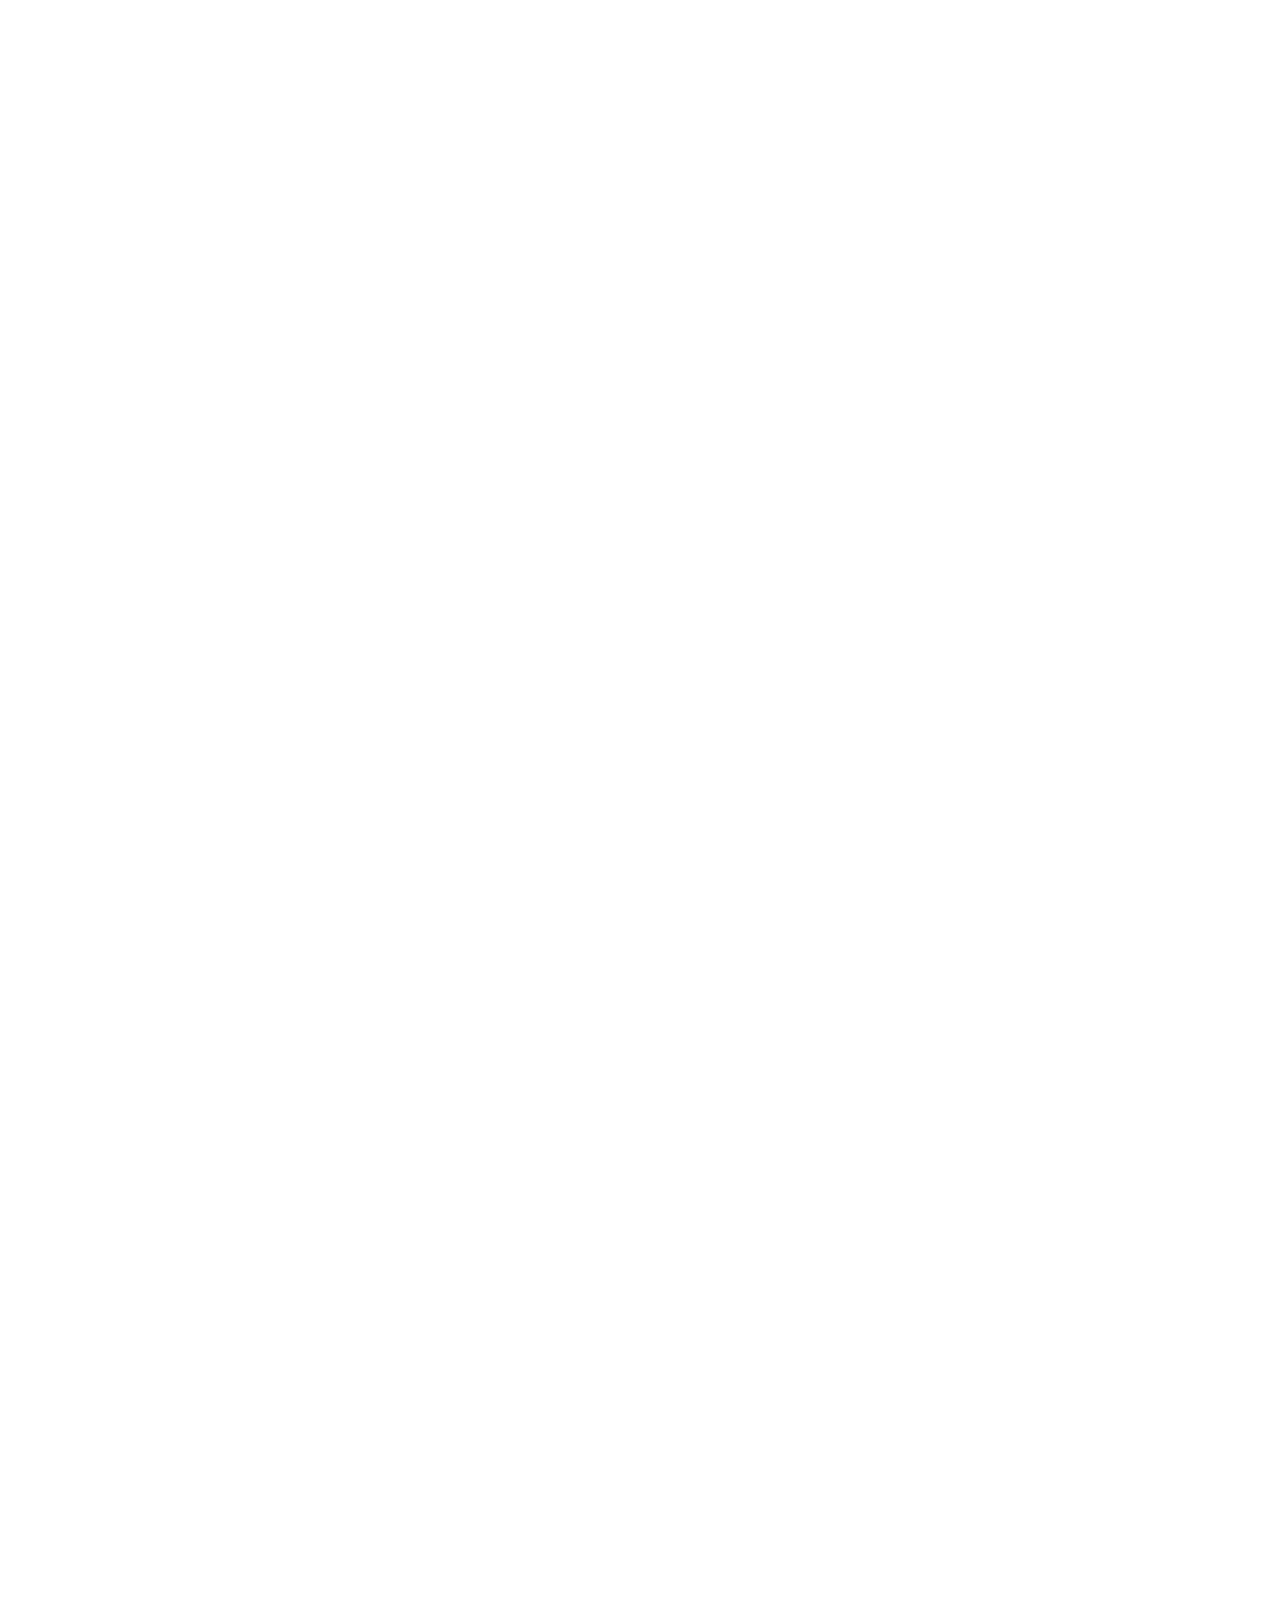
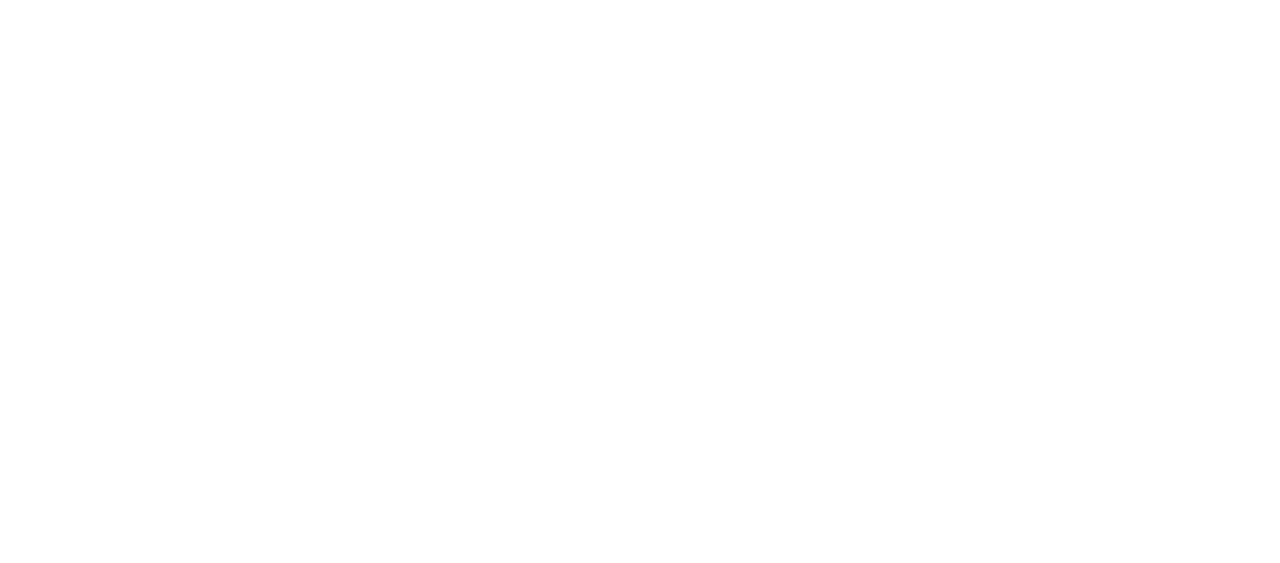
==== commit 6b48f69e: "Site updated: 2022-11-26 10:51:56" ====
--- a/index.html
+++ b/index.html
@@ -1,5 +1,5 @@
 <!DOCTYPE html>
-<html lang="en">
+<html lang="zh-CN">
 <head>
   <meta charset="UTF-8">
 <meta name="viewport" content="width=device-width">
@@ -17,14 +17,14 @@
 <link rel="stylesheet" href="https://cdnjs.cloudflare.com/ajax/libs/font-awesome/6.2.0/css/all.min.css" integrity="sha256-AbA177XfpSnFEvgpYu1jMygiLabzPCJCRIBtR5jGc0k=" crossorigin="anonymous">
   <link rel="stylesheet" href="https://cdnjs.cloudflare.com/ajax/libs/animate.css/3.1.1/animate.min.css" integrity="sha256-PR7ttpcvz8qrF57fur/yAx1qXMFJeJFiA6pSzWi0OIE=" crossorigin="anonymous">
 
-<script class="next-config" data-name="main" type="application/json">{"hostname":"example.com","root":"/","images":"/images","scheme":"Muse","darkmode":false,"version":"8.13.2","exturl":false,"sidebar":{"position":"left","display":"post","padding":18,"offset":12},"copycode":{"enable":false,"style":null},"bookmark":{"enable":false,"color":"#222","save":"auto"},"mediumzoom":false,"lazyload":false,"pangu":false,"comments":{"style":"tabs","active":null,"storage":true,"lazyload":false,"nav":null},"stickytabs":false,"motion":{"enable":true,"async":false,"transition":{"post_block":"fadeIn","post_header":"fadeInDown","post_body":"fadeInDown","coll_header":"fadeInLeft","sidebar":"fadeInUp"}},"prism":false,"i18n":{"placeholder":"Searching...","empty":"We didn't find any results for the search: ${query}","hits_time":"${hits} results found in ${time} ms","hits":"${hits} results found"}}</script><script src="/js/config.js"></script>
+<script class="next-config" data-name="main" type="application/json">{"hostname":"example.com","root":"/","images":"/images","scheme":"Mist","darkmode":false,"version":"8.13.2","exturl":false,"sidebar":{"position":"left","display":"post","padding":18,"offset":12},"copycode":{"enable":false,"style":null},"bookmark":{"enable":false,"color":"#222","save":"auto"},"mediumzoom":false,"lazyload":false,"pangu":false,"comments":{"style":"tabs","active":null,"storage":true,"lazyload":false,"nav":null},"stickytabs":false,"motion":{"enable":true,"async":false,"transition":{"post_block":"fadeIn","post_header":"fadeInDown","post_body":"fadeInDown","coll_header":"fadeInLeft","sidebar":"fadeInUp"}},"prism":false,"i18n":{"placeholder":"搜索...","empty":"没有找到任何搜索结果：${query}","hits_time":"找到 ${hits} 个搜索结果（用时 ${time} 毫秒）","hits":"找到 ${hits} 个搜索结果"}}</script><script src="/js/config.js"></script>
 
     <meta property="og:type" content="website">
-<meta property="og:title" content="Hexo">
+<meta property="og:title" content="riji3711のblog">
 <meta property="og:url" content="http://example.com/index.html">
-<meta property="og:site_name" content="Hexo">
-<meta property="og:locale" content="en_US">
-<meta property="article:author" content="John Doe">
+<meta property="og:site_name" content="riji3711のblog">
+<meta property="og:locale" content="zh_CN">
+<meta property="article:author" content="riji">
 <meta name="twitter:card" content="summary">
 
 
@@ -32,10 +32,10 @@
 
 
 
-<script class="next-config" data-name="page" type="application/json">{"sidebar":"","isHome":true,"isPost":false,"lang":"en","comments":"","permalink":"","path":"index.html","title":""}</script>
+<script class="next-config" data-name="page" type="application/json">{"sidebar":"","isHome":true,"isPost":false,"lang":"zh-CN","comments":"","permalink":"","path":"index.html","title":""}</script>
 
 <script class="next-config" data-name="calendar" type="application/json">""</script>
-<title>Hexo</title>
+<title>riji3711のblog</title>
   
 
 
@@ -55,7 +55,7 @@
     <header class="header" itemscope itemtype="http://schema.org/WPHeader">
       <div class="header-inner"><div class="site-brand-container">
   <div class="site-nav-toggle">
-    <div class="toggle" aria-label="Toggle navigation bar" role="button">
+    <div class="toggle" aria-label="切换导航栏" role="button">
     </div>
   </div>
 
@@ -63,7 +63,7 @@
 
     <a href="/" class="brand" rel="start">
       <i class="logo-line"></i>
-      <h1 class="site-title">Hexo</h1>
+      <h1 class="site-title">riji3711のblog</h1>
       <i class="logo-line"></i>
     </a>
   </div>
@@ -94,10 +94,10 @@
     <div class="sidebar-inner sidebar-overview-active">
       <ul class="sidebar-nav">
         <li class="sidebar-nav-toc">
-          Table of Contents
+          文章目录
         </li>
         <li class="sidebar-nav-overview">
-          Overview
+          站点概览
         </li>
       </ul>
 
@@ -109,15 +109,15 @@
 
         <div class="site-overview-wrap sidebar-panel">
           <div class="site-author site-overview-item animated" itemprop="author" itemscope itemtype="http://schema.org/Person">
-  <p class="site-author-name" itemprop="name">John Doe</p>
+  <p class="site-author-name" itemprop="name">riji</p>
   <div class="site-description" itemprop="description"></div>
 </div>
 <div class="site-state-wrap site-overview-item animated">
   <nav class="site-state">
       <div class="site-state-item site-state-posts">
         <a href="/archives/">
-          <span class="site-state-item-count">1</span>
-          <span class="site-state-item-name">posts</span>
+          <span class="site-state-item-count">2</span>
+          <span class="site-state-item-name">日志</span>
         </a>
       </div>
   </nav>
@@ -135,7 +135,7 @@
     </header>
 
     
-  <div class="back-to-top" role="button" aria-label="Back to top">
+  <div class="back-to-top" role="button" aria-label="返回顶部">
     <i class="fa fa-arrow-up"></i>
     <span>0%</span>
   </div>
@@ -155,25 +155,25 @@
   
 
   <article itemscope itemtype="http://schema.org/Article" class="post-content" lang="">
-    <link itemprop="mainEntityOfPage" href="http://example.com/2022/11/25/hello-world/">
+    <link itemprop="mainEntityOfPage" href="http://example.com/2022/11/26/%E9%BB%84%E6%98%8F/">
 
     <span hidden itemprop="author" itemscope itemtype="http://schema.org/Person">
       <meta itemprop="image" content="/images/avatar.gif">
-      <meta itemprop="name" content="John Doe">
+      <meta itemprop="name" content="riji">
     </span>
 
     <span hidden itemprop="publisher" itemscope itemtype="http://schema.org/Organization">
-      <meta itemprop="name" content="Hexo">
+      <meta itemprop="name" content="riji3711のblog">
       <meta itemprop="description" content="">
     </span>
 
     <span hidden itemprop="post" itemscope itemtype="http://schema.org/CreativeWork">
-      <meta itemprop="name" content="undefined | Hexo">
+      <meta itemprop="name" content="undefined | riji3711のblog">
       <meta itemprop="description" content="">
     </span>
       <header class="post-header">
         <h2 class="post-title" itemprop="name headline">
-          <a href="/2022/11/25/hello-world/" class="post-title-link" itemprop="url">Hello World</a>
+          <a href="/2022/11/26/%E9%BB%84%E6%98%8F/" class="post-title-link" itemprop="url">旧世界</a>
         </h2>
 
         <div class="post-meta-container">
@@ -182,9 +182,10 @@
       <span class="post-meta-item-icon">
         <i class="far fa-calendar"></i>
       </span>
-      <span class="post-meta-item-text">Posted on</span>
-
-      <time title="Created: 2022-11-25 18:55:18" itemprop="dateCreated datePublished" datetime="2022-11-25T18:55:18+08:00">2022-11-25</time>
+      <span class="post-meta-item-text">发表于</span>
+      
+
+      <time title="创建时间：2022-11-26 10:41:49 / 修改时间：10:51:08" itemprop="dateCreated datePublished" datetime="2022-11-26T10:41:49+08:00">2022-11-26</time>
     </span>
 
   
@@ -197,19 +198,100 @@
     
     
     <div class="post-body" itemprop="articleBody">
-          <p>Welcome to <a target="_blank" rel="noopener" href="https://hexo.io/">Hexo</a>! This is your very first post. Check <a target="_blank" rel="noopener" href="https://hexo.io/docs/">documentation</a> for more info. If you get any problems when using Hexo, you can find the answer in <a target="_blank" rel="noopener" href="https://hexo.io/docs/troubleshooting.html">troubleshooting</a> or you can ask me on <a target="_blank" rel="noopener" href="https://github.com/hexojs/hexo/issues">GitHub</a>.</p>
-<h2 id="Quick-Start"><a href="#Quick-Start" class="headerlink" title="Quick Start"></a>Quick Start</h2><h3 id="Create-a-new-post"><a href="#Create-a-new-post" class="headerlink" title="Create a new post"></a>Create a new post</h3><figure class="highlight bash"><table><tr><td class="gutter"><pre><span class="line">1</span><br></pre></td><td class="code"><pre><span class="line">$ hexo new <span class="string">&quot;My New Post&quot;</span></span><br></pre></td></tr></table></figure>
-
-<p>More info: <a target="_blank" rel="noopener" href="https://hexo.io/docs/writing.html">Writing</a></p>
-<h3 id="Run-server"><a href="#Run-server" class="headerlink" title="Run server"></a>Run server</h3><figure class="highlight bash"><table><tr><td class="gutter"><pre><span class="line">1</span><br></pre></td><td class="code"><pre><span class="line">$ hexo server</span><br></pre></td></tr></table></figure>
-
-<p>More info: <a target="_blank" rel="noopener" href="https://hexo.io/docs/server.html">Server</a></p>
-<h3 id="Generate-static-files"><a href="#Generate-static-files" class="headerlink" title="Generate static files"></a>Generate static files</h3><figure class="highlight bash"><table><tr><td class="gutter"><pre><span class="line">1</span><br></pre></td><td class="code"><pre><span class="line">$ hexo generate</span><br></pre></td></tr></table></figure>
-
-<p>More info: <a target="_blank" rel="noopener" href="https://hexo.io/docs/generating.html">Generating</a></p>
-<h3 id="Deploy-to-remote-sites"><a href="#Deploy-to-remote-sites" class="headerlink" title="Deploy to remote sites"></a>Deploy to remote sites</h3><figure class="highlight bash"><table><tr><td class="gutter"><pre><span class="line">1</span><br></pre></td><td class="code"><pre><span class="line">$ hexo deploy</span><br></pre></td></tr></table></figure>
-
-<p>More info: <a target="_blank" rel="noopener" href="https://hexo.io/docs/one-command-deployment.html">Deployment</a></p>
+          <h2 id="date-2022-11-26-10-41-49"><a href="#date-2022-11-26-10-41-49" class="headerlink" title="date: 2022-11-26 10:41:49"></a>date: 2022-11-26 10:41:49</h2><h2 id="tags-记忆"><a href="#tags-记忆" class="headerlink" title="tags:-记忆"></a>tags:<br>-记忆</h2><p>抓住眼前的希望，将他带给光明。<br>万物便要复苏，生命如此运动。</p>
+<p>抓住眼前的绝望，将他带给虚无。<br>万物便要死亡，生物如此静止。</p>
+<p>要么见证时间，要么见证停止。</p>
+<p>要么死于天堂，要么死于地狱。</p>
+<p>世界得以改变，世界如此循环。</p>
+<p>最娇嫩的太阳，也必须散发必要的光。</p>
+<p>没有定义，没有流浪。</p>
+<p>出生自虚无，诞生自万象。</p>
+
+      
+    </div>
+
+    
+    
+    
+
+    <footer class="post-footer">
+        <div class="post-eof"></div>
+      
+    </footer>
+  </article>
+</div>
+
+
+
+
+    
+
+
+<div class="post-block">
+  
+  
+
+  <article itemscope itemtype="http://schema.org/Article" class="post-content" lang="">
+    <link itemprop="mainEntityOfPage" href="http://example.com/2022/11/25/hui/">
+
+    <span hidden itemprop="author" itemscope itemtype="http://schema.org/Person">
+      <meta itemprop="image" content="/images/avatar.gif">
+      <meta itemprop="name" content="riji">
+    </span>
+
+    <span hidden itemprop="publisher" itemscope itemtype="http://schema.org/Organization">
+      <meta itemprop="name" content="riji3711のblog">
+      <meta itemprop="description" content="">
+    </span>
+
+    <span hidden itemprop="post" itemscope itemtype="http://schema.org/CreativeWork">
+      <meta itemprop="name" content="undefined | riji3711のblog">
+      <meta itemprop="description" content="">
+    </span>
+      <header class="post-header">
+        <h2 class="post-title" itemprop="name headline">
+          <a href="/2022/11/25/hui/" class="post-title-link" itemprop="url">伊甸园</a>
+        </h2>
+
+        <div class="post-meta-container">
+          <div class="post-meta">
+    <span class="post-meta-item">
+      <span class="post-meta-item-icon">
+        <i class="far fa-calendar"></i>
+      </span>
+      <span class="post-meta-item-text">发表于</span>
+
+      <time title="创建时间：2022-11-25 19:03:54" itemprop="dateCreated datePublished" datetime="2022-11-25T19:03:54+08:00">2022-11-25</time>
+    </span>
+    <span class="post-meta-item">
+      <span class="post-meta-item-icon">
+        <i class="far fa-calendar-check"></i>
+      </span>
+      <span class="post-meta-item-text">更新于</span>
+      <time title="修改时间：2022-11-26 10:28:05" itemprop="dateModified" datetime="2022-11-26T10:28:05+08:00">2022-11-26</time>
+    </span>
+
+  
+</div>
+
+        </div>
+      </header>
+
+    
+    
+    
+    <div class="post-body" itemprop="articleBody">
+          <h2 id="date-2022-11-24-11-05-28"><a href="#date-2022-11-24-11-05-28" class="headerlink" title="date: 2022-11-24 11:05:28"></a>date: 2022-11-24 11:05:28</h2><h2 id="tags-记忆"><a href="#tags-记忆" class="headerlink" title="tags:-记忆"></a>tags:<br>-记忆</h2><p>categories:<br>-世界<br>……</p>
+<p>时间已经离去。</p>
+<p>这里属于荒无，属于生命的禁地。</p>
+<p>这里充满失望，尸骸遍野。</p>
+<p>这里从未有过战争，有的只是死亡的放逐。</p>
+<p>这里不是地狱，也不是天堂。</p>
+<p>这里诞生了生命，却也谋杀着生命。</p>
+<p>这里便是荒诞，创造愚弄的玩笑。</p>
+<p>……</p>
+<p>不要相信你认知中的一切。</p>
+<p>那只会让你死于你挖好的墓地。</p>
 
       
     </div>
@@ -242,9 +324,9 @@
   <span class="with-love">
     <i class="fa fa-heart"></i>
   </span>
-  <span class="author" itemprop="copyrightHolder">John Doe</span>
-</div>
-  <div class="powered-by">Powered by <a href="https://hexo.io/" rel="noopener" target="_blank">Hexo</a> & <a href="https://theme-next.js.org/muse/" rel="noopener" target="_blank">NexT.Muse</a>
+  <span class="author" itemprop="copyrightHolder">riji</span>
+</div>
+  <div class="powered-by">由 <a href="https://hexo.io/" rel="noopener" target="_blank">Hexo</a> & <a href="https://theme-next.js.org/mist/" rel="noopener" target="_blank">NexT.Mist</a> 强力驱动
   </div>
 
     </div>
--- a/css/main.css
+++ b/css/main.css
@@ -1,23 +1,23 @@
 :root {
   --body-bg-color: #fff;
-  --content-bg-color: #fff;
+  --content-bg-color: #f5f5f5;
   --card-bg-color: #f5f5f5;
   --text-color: #555;
   --blockquote-color: #666;
   --link-color: #555;
   --link-hover-color: #222;
-  --brand-color: #fff;
-  --brand-hover-color: #fff;
+  --brand-color: #222;
+  --brand-hover-color: #222;
   --table-row-odd-bg-color: #f9f9f9;
   --table-row-hover-bg-color: #f5f5f5;
-  --menu-item-bg-color: #f5f5f5;
+  --menu-item-bg-color: #ddd;
   --theme-color: #222;
-  --btn-default-bg: #222;
-  --btn-default-color: #fff;
-  --btn-default-border-color: #222;
-  --btn-default-hover-bg: #fff;
-  --btn-default-hover-color: #222;
-  --btn-default-hover-border-color: #222;
+  --btn-default-bg: transparent;
+  --btn-default-color: var(--link-color);
+  --btn-default-border-color: var(--link-color);
+  --btn-default-hover-bg: transparent;
+  --btn-default-hover-color: var(--link-hover-color);
+  --btn-default-hover-border-color: var(--link-hover-color);
   --highlight-background: #f3f3f3;
   --highlight-foreground: #444;
   --highlight-gutter-background: #e1e1e1;
@@ -224,7 +224,7 @@
   margin: 0 0 20px;
 }
 a {
-  border-bottom: 1px solid #999;
+  border-bottom: 1px solid #ccc;
   color: var(--link-color);
   cursor: pointer;
   outline: 0;
@@ -1063,7 +1063,7 @@
   }
 }
 header.header {
-  background: transparent;
+  background: var(--content-bg-color);
 }
 .header-inner {
   margin: 0 auto;
@@ -2376,6 +2376,183 @@
 .use-motion .sidebar .animated {
   animation-fill-mode: both;
 }
+hr {
+  height: 2px;
+  margin: 20px 0;
+}
+.btn {
+  padding: 0 10px;
+}
+.headband {
+  display: none;
+}
+.pagination {
+  text-align: left;
+}
+@media (max-width: 767px) {
+  .pagination {
+    margin: 80px 0 0;
+    text-align: center;
+  }
+}
+.footer {
+  background: var(--content-bg-color);
+  color: var(--text-color);
+  padding: 10px 0;
+}
+.footer-inner {
+  text-align: left;
+}
+@media (max-width: 767px) {
+  .footer-inner {
+    text-align: center;
+  }
+}
+.header-inner {
+  align-items: center;
+  display: flex;
+  padding: 20px 0;
+}
+@media (max-width: 767px) {
+  .header-inner {
+    display: block;
+    padding: 10px 0;
+  }
+}
+.site-meta {
+  line-height: normal;
+}
+.site-meta .brand {
+  padding: 2px 1px;
+}
+@media (max-width: 767px) {
+  .site-meta .brand {
+    display: block;
+  }
+}
+.site-meta .site-title {
+  font-weight: bolder;
+}
+.logo-line {
+  background: var(--brand-color);
+  display: block;
+  height: 2px;
+  margin: 0 auto;
+  width: 75%;
+}
+@media (max-width: 767px) {
+  .logo-line {
+    display: none;
+  }
+}
+.use-motion .logo-line:first-of-type {
+  transform: scaleX(0);
+  transform-origin: left;
+}
+.use-motion .logo-line:last-of-type {
+  transform: scaleX(0);
+  transform-origin: right;
+}
+.site-subtitle {
+  display: none;
+}
+.site-nav {
+  flex-grow: 1;
+}
+@media (max-width: 767px) {
+  .site-nav {
+    padding: 0 10px 0;
+  }
+}
+@media (max-width: 767px) {
+  .main-menu {
+    padding-top: 10px;
+  }
+}
+.menu {
+  padding: 0;
+}
+.menu .menu-item {
+  margin: 0;
+}
+@media (max-width: 767px) {
+  .menu .menu-item {
+    margin-top: 5px;
+  }
+}
+.menu .menu-item a {
+  border-radius: 2px;
+  padding: 0 10px;
+  transition-property: background;
+}
+@media (max-width: 767px) {
+  .menu .menu-item a {
+    text-align: left;
+  }
+}
+.menu .menu-item .badge {
+  background: #fff;
+  border-radius: 10px;
+  color: #555;
+  padding: 1px 4px;
+  text-shadow: 1px 1px 0 rgba(0,0,0,0.1);
+}
+.posts-expand.index .post-header {
+  text-align: left;
+}
+@media (max-width: 767px) {
+  .posts-expand.index .post-header {
+    text-align: center;
+  }
+}
+.posts-expand.index .post-meta-container {
+  margin-top: 5px;
+}
+.posts-expand.index .post-meta {
+  justify-content: flex-start;
+}
+@media (max-width: 767px) {
+  .posts-expand.index .post-meta {
+    justify-content: center;
+  }
+}
+.posts-expand .post-eof {
+  display: none;
+}
+.posts-expand .post-block:not(:first-of-type) {
+  margin-top: 120px;
+}
+.posts-expand .post-header {
+  margin-bottom: 20px;
+}
+.posts-expand .post-tags {
+  text-align: left;
+}
+.posts-expand .post-tags a {
+  background: var(--content-bg-color);
+  border-bottom: 0;
+  padding: 1px 5px;
+}
+.posts-expand .post-tags a:hover {
+  background: var(--menu-item-bg-color);
+}
+.posts-expand .post-nav {
+  margin-top: 40px;
+}
+.post-button {
+  margin-top: 20px;
+  text-align: left;
+}
+.post-button .btn {
+  background: none;
+  border: 0;
+  border-bottom: 2px solid var(--btn-default-border-color);
+  padding: 0;
+  transition-property: border;
+}
+.post-button .btn:hover {
+  border-bottom-color: var(--btn-default-hover-border-color);
+}
 .main-inner {
   margin: 0 auto;
   width: 700px;
@@ -2404,94 +2581,15 @@
   }
 }
 .main-inner {
-  padding-bottom: 60px;
+  padding-bottom: 80px;
 }
 .post-block:first-of-type {
-  padding-top: 70px;
+  padding-top: 80px;
 }
 @media (max-width: 767px) {
   .post-block:first-of-type {
-    padding-top: 35px;
-  }
-}
-.custom-logo-image {
-  background: #fff;
-  margin: 0 auto 10px;
-  max-width: 150px;
-  padding: 5px;
-}
-.brand {
-  background: var(--btn-default-bg);
-}
-.header-inner {
-  padding-top: 100px;
-}
-@media (max-width: 767px) {
-  .header-inner {
-    padding-top: 50px;
-  }
-}
-@media (max-width: 767px) {
-  .site-nav {
-    padding-top: 30px;
-  }
-}
-@media (max-width: 767px) {
-  .main-menu {
-    border-bottom: 1px solid #ddd;
-    border-top: 1px solid #ddd;
-  }
-}
-@media (max-width: 767px) {
-  .menu {
-    text-align: left;
-  }
-}
-@media (max-width: 767px) {
-  .menu .menu-item {
-    margin: 0 10px;
-  }
-}
-.menu .menu-item a {
-  border-bottom: 1px solid transparent;
-}
-@media (max-width: 767px) {
-  .menu .menu-item a {
-    padding: 5px 10px;
-  }
-}
-.menu .menu-item a:hover,
-.menu .menu-item a.menu-item-active {
-  background: transparent;
-  border-bottom: 1px solid var(--link-hover-color);
-}
-@media (max-width: 767px) {
-  .menu .menu-item a:hover,
-  .menu .menu-item a.menu-item-active {
-    border-bottom: 1px dotted #ddd;
-  }
-}
-@media (min-width: 768px) {
-  .menu .menu-item .fa,
-  .menu .menu-item .fab,
-  .menu .menu-item .far,
-  .menu .menu-item .fas {
-    display: block;
-    line-height: 2;
-    margin-right: 0;
-    width: 100%;
-  }
-}
-.menu .menu-item .badge {
-  background: #eee;
-  color: #555;
-  padding: 1px 4px;
-}
-.sub-menu {
-  margin: 10px 0;
-}
-.sub-menu .menu-item {
-  display: inline-block;
+    padding-top: 60px;
+  }
 }
 @media (min-width: 992px) {
   .sidebar-active {
@@ -2533,7 +2631,7 @@
   vertical-align: middle;
 }
 .links-of-author a::before {
-  background: #5cbb0b;
+  background: #f5ff7d;
   display: inline-block;
   margin-right: 3px;
   transform: translateY(-2px);
@@ -2553,3 +2651,9 @@
   text-overflow: ellipsis;
   white-space: nowrap;
 }
+.sub-menu {
+  margin: 10px 0;
+}
+.sub-menu .menu-item {
+  display: inline-block;
+}
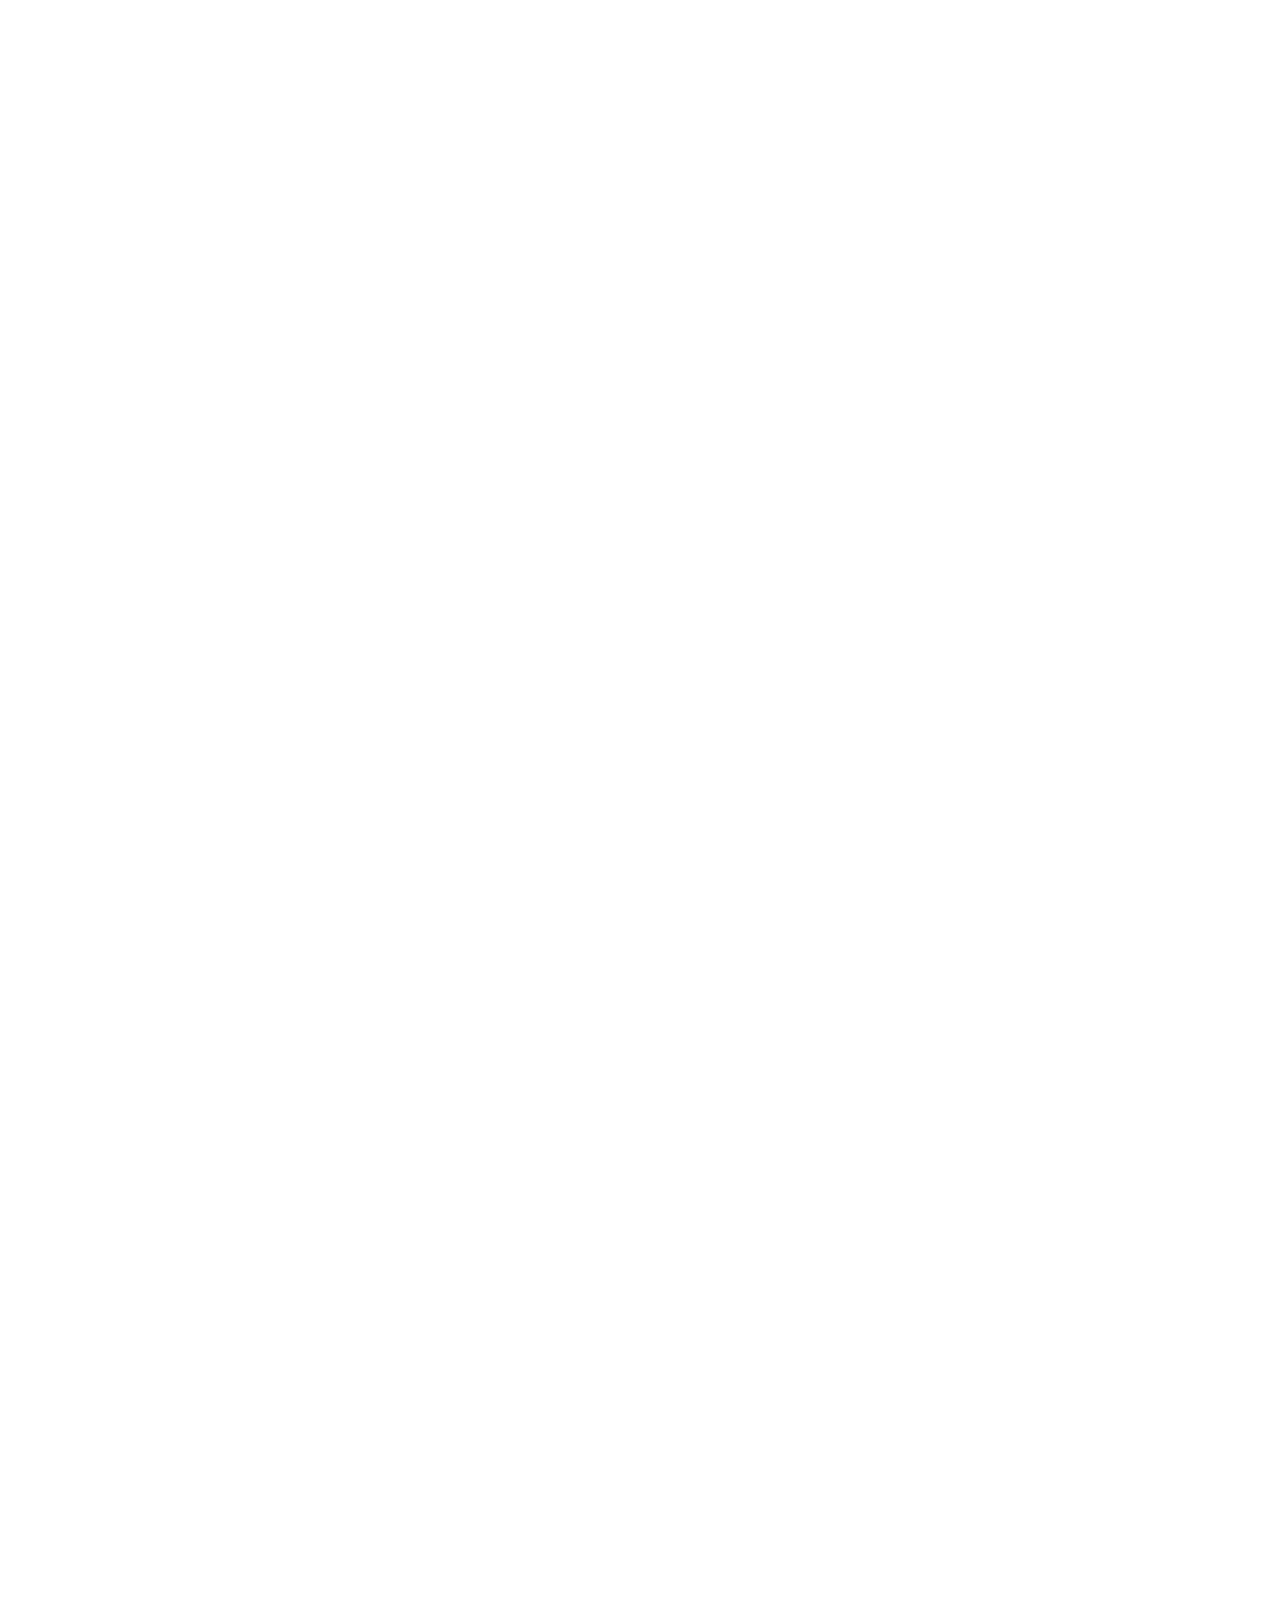
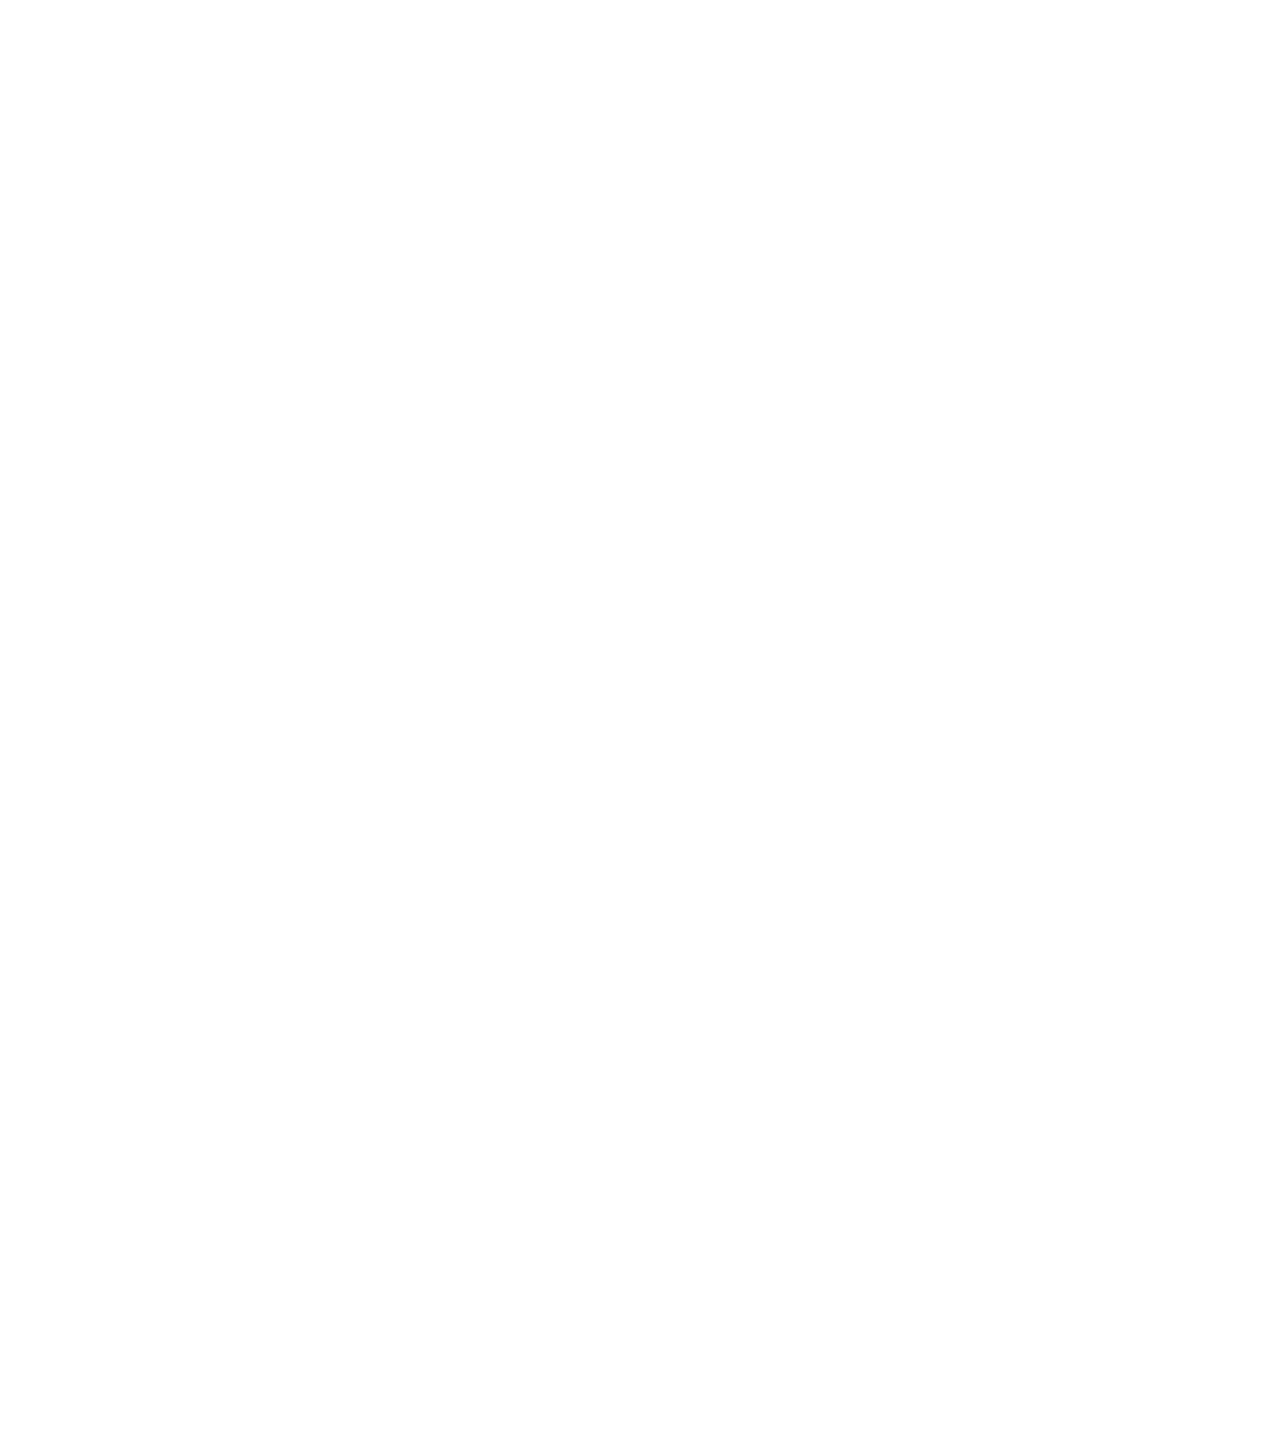
==== commit 47af4259: "Site updated: 2022-11-28 19:13:07" ====
--- a/index.html
+++ b/index.html
@@ -116,7 +116,7 @@
   <nav class="site-state">
       <div class="site-state-item site-state-posts">
         <a href="/archives/">
-          <span class="site-state-item-count">2</span>
+          <span class="site-state-item-count">3</span>
           <span class="site-state-item-name">日志</span>
         </a>
       </div>
@@ -146,6 +146,84 @@
 
 
     <div class="main-inner index posts-expand">
+
+    
+
+
+<div class="post-block">
+  
+  
+
+  <article itemscope itemtype="http://schema.org/Article" class="post-content" lang="">
+    <link itemprop="mainEntityOfPage" href="http://example.com/2022/11/28/%E5%A4%8D%E6%9D%82/">
+
+    <span hidden itemprop="author" itemscope itemtype="http://schema.org/Person">
+      <meta itemprop="image" content="/images/avatar.gif">
+      <meta itemprop="name" content="riji">
+    </span>
+
+    <span hidden itemprop="publisher" itemscope itemtype="http://schema.org/Organization">
+      <meta itemprop="name" content="riji3711のblog">
+      <meta itemprop="description" content="">
+    </span>
+
+    <span hidden itemprop="post" itemscope itemtype="http://schema.org/CreativeWork">
+      <meta itemprop="name" content="undefined | riji3711のblog">
+      <meta itemprop="description" content="">
+    </span>
+      <header class="post-header">
+        <h2 class="post-title" itemprop="name headline">
+          <a href="/2022/11/28/%E5%A4%8D%E6%9D%82/" class="post-title-link" itemprop="url">祷告</a>
+        </h2>
+
+        <div class="post-meta-container">
+          <div class="post-meta">
+    <span class="post-meta-item">
+      <span class="post-meta-item-icon">
+        <i class="far fa-calendar"></i>
+      </span>
+      <span class="post-meta-item-text">发表于</span>
+      
+
+      <time title="创建时间：2022-11-28 13:20:14 / 修改时间：19:10:53" itemprop="dateCreated datePublished" datetime="2022-11-28T13:20:14+08:00">2022-11-28</time>
+    </span>
+
+  
+</div>
+
+        </div>
+      </header>
+
+    
+    
+    
+    <div class="post-body" itemprop="articleBody">
+          <h2 id="date-2022-11-28-13-20-14"><a href="#date-2022-11-28-13-20-14" class="headerlink" title="date: 2022-11-28 13:20:14"></a>date: 2022-11-28 13:20:14</h2><h2 id="tags-呼吸"><a href="#tags-呼吸" class="headerlink" title="tags:-呼吸"></a>tags:<br>-呼吸</h2><p>……<br>我们一直都期待着您的诞生。</p>
+<p>您的力量足以改变世界，您的威力足以铭刻历史。</p>
+<p>您的毁灭可以抹除一切，您的创造可以征服一切。</p>
+<p>您就是绝对的光与热，您就是绝对的暗与寒。</p>
+<p>我们倾听您的旨意，我们臣服您的威严。</p>
+<p>我们渴望您的呼唤，我们等待您的到来。</p>
+<p>我们的信仰，我们的造物主。</p>
+<pre><code>                                        ——————万象信徒
+</code></pre>
+
+      
+    </div>
+
+    
+    
+    
+
+    <footer class="post-footer">
+        <div class="post-eof"></div>
+      
+    </footer>
+  </article>
+</div>
+
+
+
 
     
 
@@ -232,7 +310,7 @@
   
 
   <article itemscope itemtype="http://schema.org/Article" class="post-content" lang="">
-    <link itemprop="mainEntityOfPage" href="http://example.com/2022/11/25/hui/">
+    <link itemprop="mainEntityOfPage" href="http://example.com/2022/11/25/%E8%AF%9E%E7%94%9F/">
 
     <span hidden itemprop="author" itemscope itemtype="http://schema.org/Person">
       <meta itemprop="image" content="/images/avatar.gif">
@@ -250,7 +328,7 @@
     </span>
       <header class="post-header">
         <h2 class="post-title" itemprop="name headline">
-          <a href="/2022/11/25/hui/" class="post-title-link" itemprop="url">伊甸园</a>
+          <a href="/2022/11/25/%E8%AF%9E%E7%94%9F/" class="post-title-link" itemprop="url">伊甸园</a>
         </h2>
 
         <div class="post-meta-container">
--- a/css/main.css
+++ b/css/main.css
@@ -2631,7 +2631,7 @@
   vertical-align: middle;
 }
 .links-of-author a::before {
-  background: #f5ff7d;
+  background: #ff1717;
   display: inline-block;
   margin-right: 3px;
   transform: translateY(-2px);
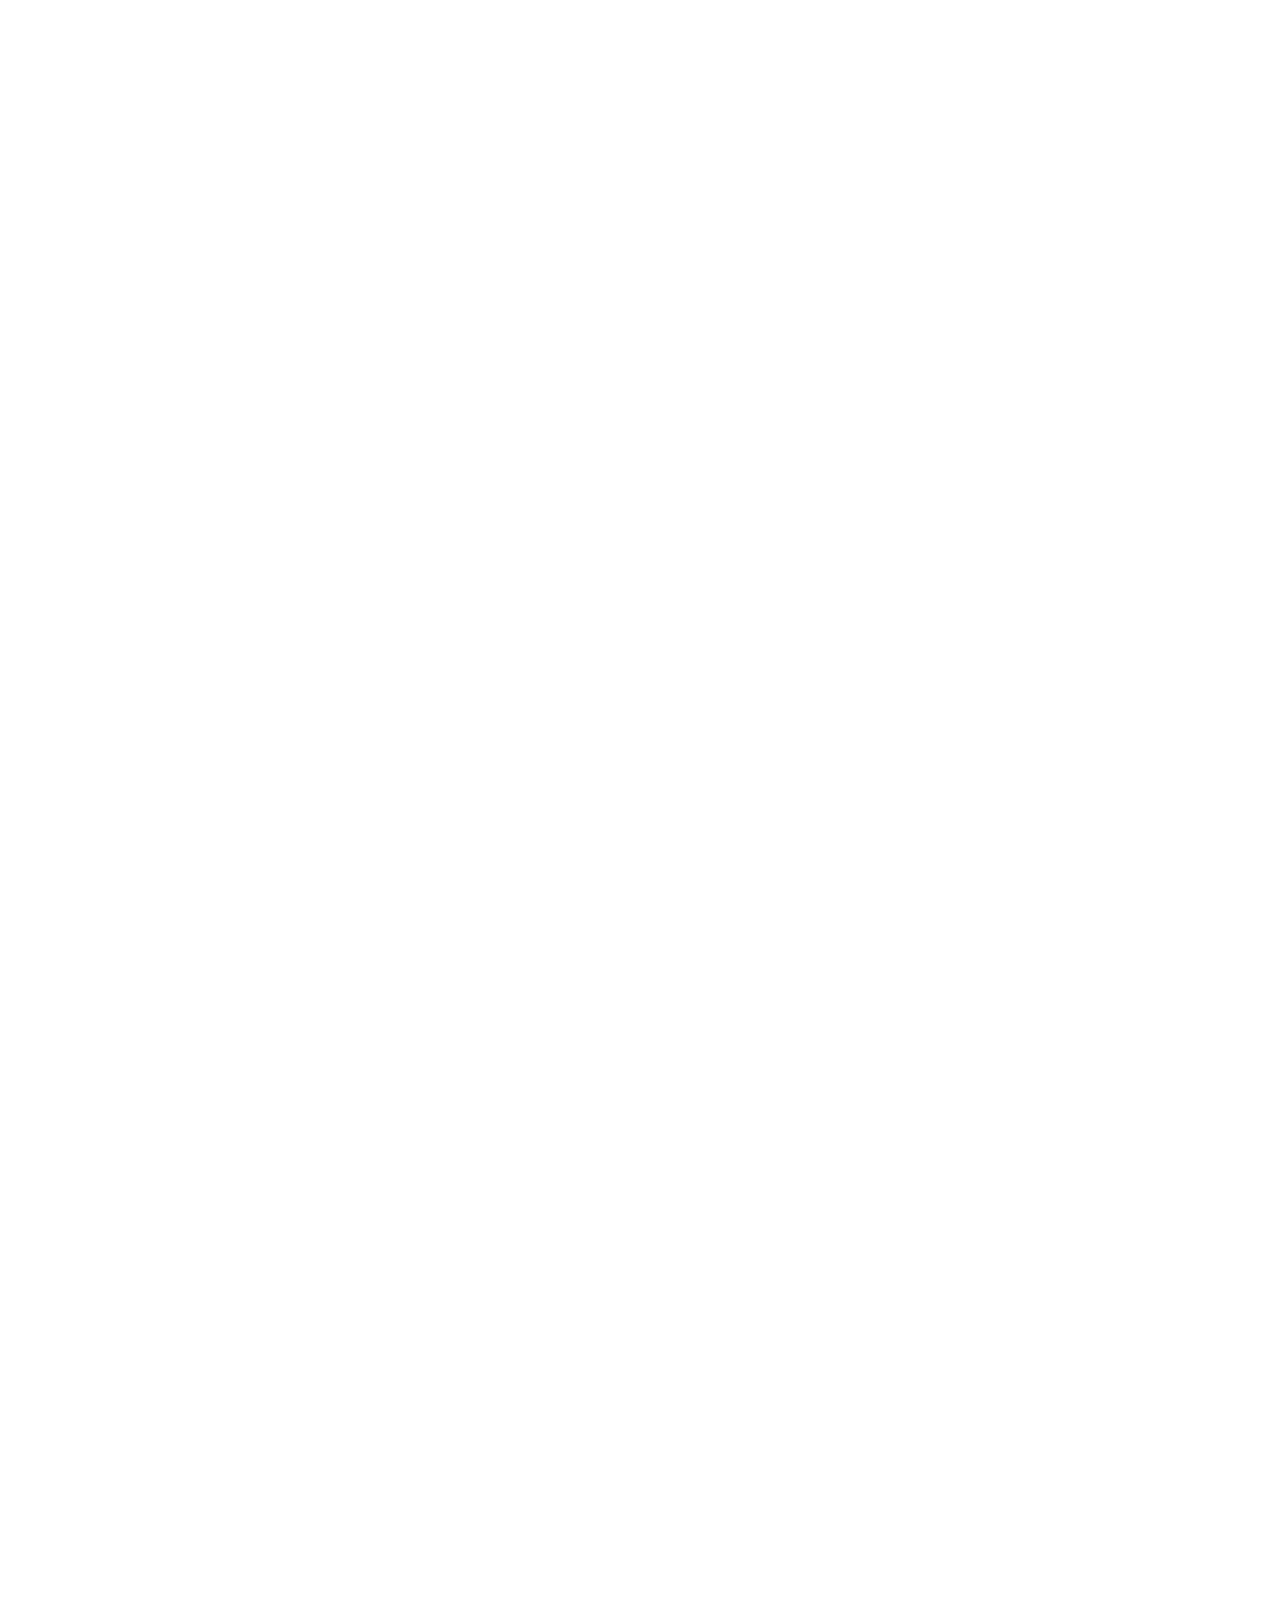
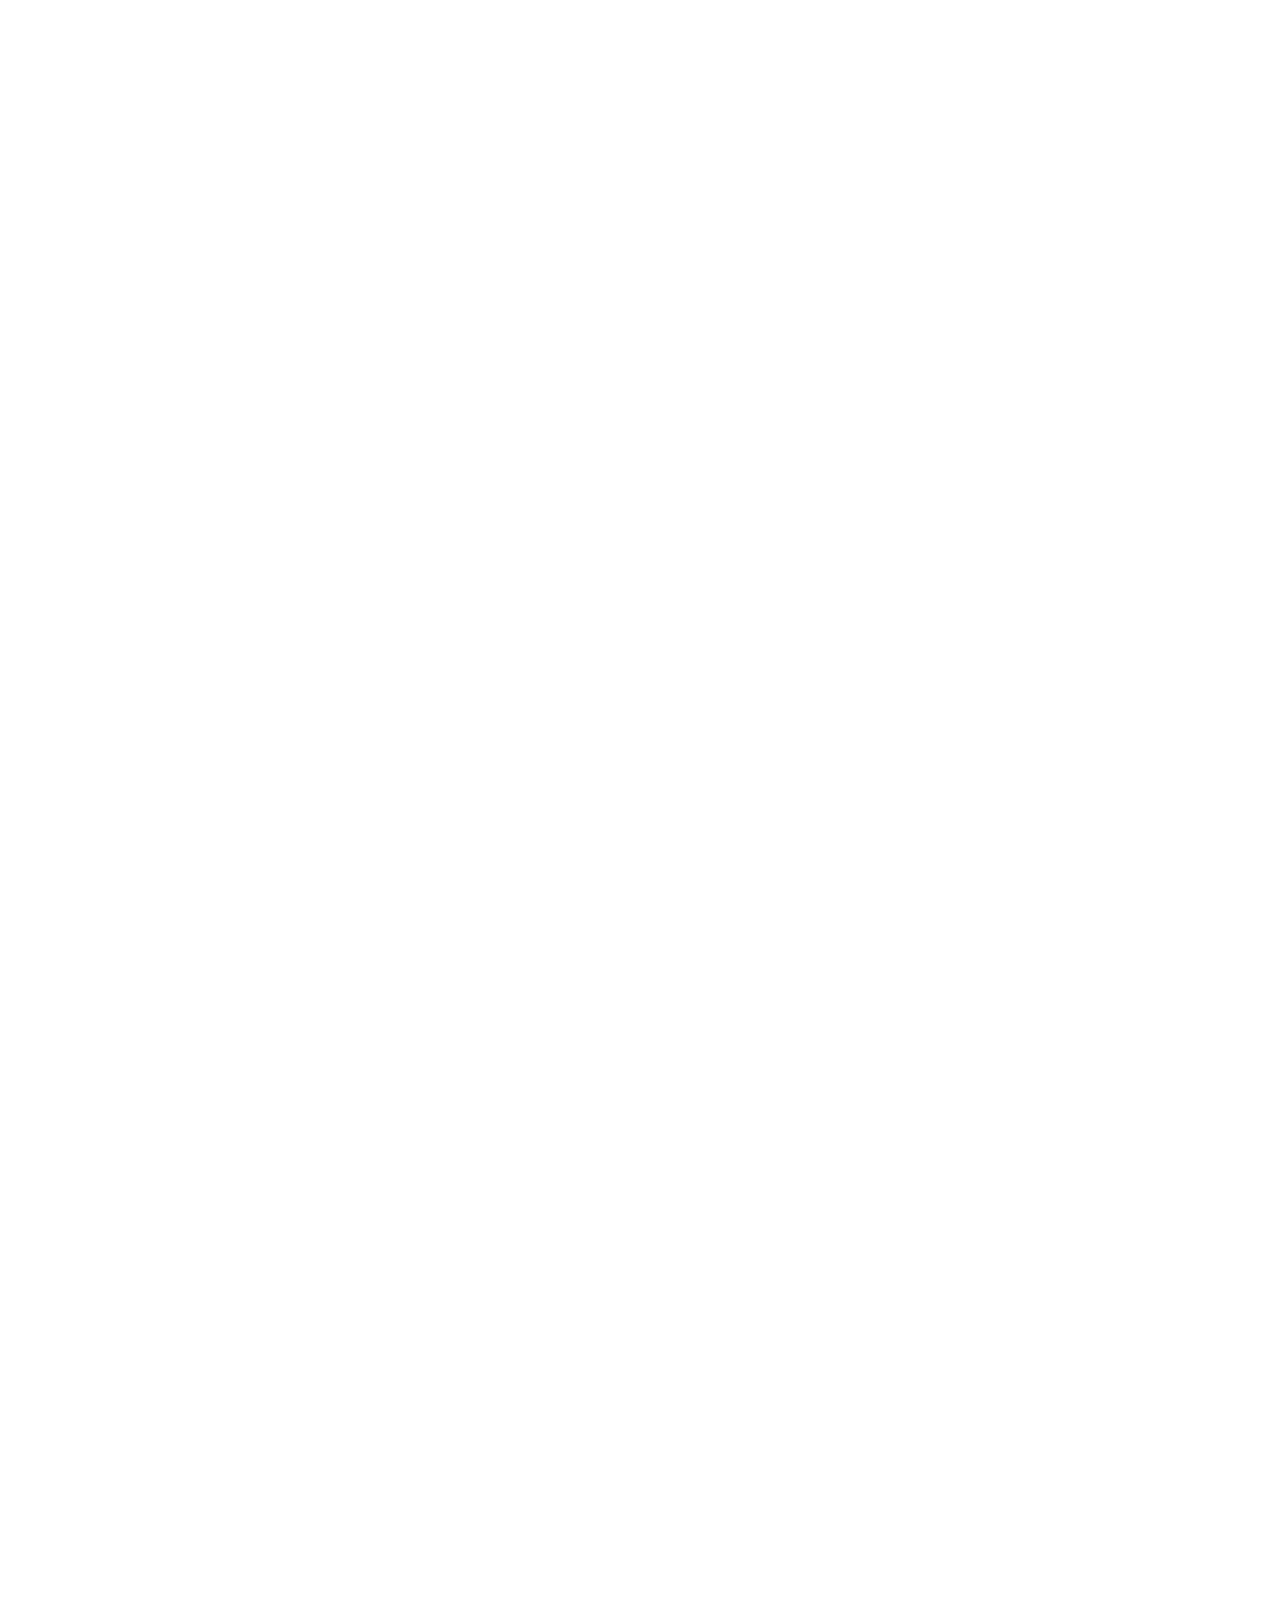
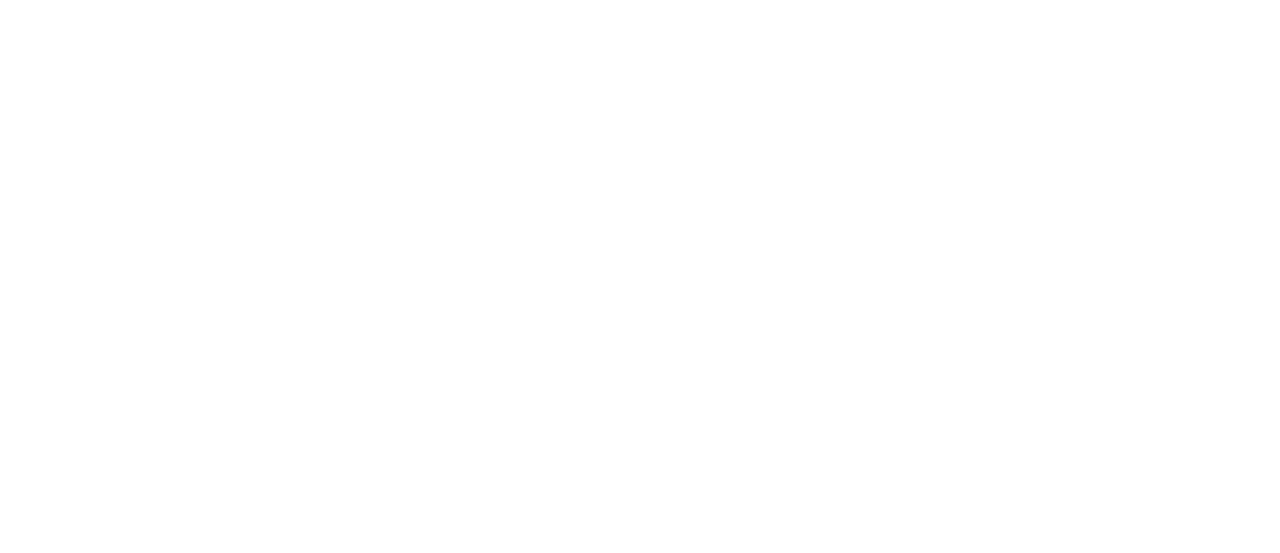
==== commit 9be24660: "Site updated: 2022-11-29 21:05:38" ====
--- a/index.html
+++ b/index.html
@@ -116,7 +116,7 @@
   <nav class="site-state">
       <div class="site-state-item site-state-posts">
         <a href="/archives/">
-          <span class="site-state-item-count">3</span>
+          <span class="site-state-item-count">4</span>
           <span class="site-state-item-name">日志</span>
         </a>
       </div>
@@ -146,6 +146,81 @@
 
 
     <div class="main-inner index posts-expand">
+
+    
+
+
+<div class="post-block">
+  
+  
+
+  <article itemscope itemtype="http://schema.org/Article" class="post-content" lang="">
+    <link itemprop="mainEntityOfPage" href="http://example.com/2022/11/29/%E5%90%8E%E4%B8%96/">
+
+    <span hidden itemprop="author" itemscope itemtype="http://schema.org/Person">
+      <meta itemprop="image" content="/images/avatar.gif">
+      <meta itemprop="name" content="riji">
+    </span>
+
+    <span hidden itemprop="publisher" itemscope itemtype="http://schema.org/Organization">
+      <meta itemprop="name" content="riji3711のblog">
+      <meta itemprop="description" content="">
+    </span>
+
+    <span hidden itemprop="post" itemscope itemtype="http://schema.org/CreativeWork">
+      <meta itemprop="name" content="undefined | riji3711のblog">
+      <meta itemprop="description" content="">
+    </span>
+      <header class="post-header">
+        <h2 class="post-title" itemprop="name headline">
+          <a href="/2022/11/29/%E5%90%8E%E4%B8%96/" class="post-title-link" itemprop="url">时间管理局</a>
+        </h2>
+
+        <div class="post-meta-container">
+          <div class="post-meta">
+    <span class="post-meta-item">
+      <span class="post-meta-item-icon">
+        <i class="far fa-calendar"></i>
+      </span>
+      <span class="post-meta-item-text">发表于</span>
+      
+
+      <time title="创建时间：2022-11-29 20:44:57 / 修改时间：21:03:20" itemprop="dateCreated datePublished" datetime="2022-11-29T20:44:57+08:00">2022-11-29</time>
+    </span>
+
+  
+</div>
+
+        </div>
+      </header>
+
+    
+    
+    
+    <div class="post-body" itemprop="articleBody">
+          <h2 id="date-2022-11-29-20-44-57"><a href="#date-2022-11-29-20-44-57" class="headerlink" title="date: 2022-11-29 20:44:57"></a>date: 2022-11-29 20:44:57</h2><h2 id="tags-呼吸"><a href="#tags-呼吸" class="headerlink" title="tags:-呼吸"></a>tags:<br>-呼吸</h2><p>宗旨：我们确保时间的统一流向，制止时间错乱与时空重叠等严重危害人理的行为。</p>
+<p>建立时间：绝对时间{1254年01月15日13时08分12秒】</p>
+<p>目前现状:存续</p>
+<p>目前人员：可检测生命体863具</p>
+<p>分支：时间协调事务所</p>
+<p>属于：绝对守序</p>
+
+      
+    </div>
+
+    
+    
+    
+
+    <footer class="post-footer">
+        <div class="post-eof"></div>
+      
+    </footer>
+  </article>
+</div>
+
+
+
 
     
 
--- a/css/main.css
+++ b/css/main.css
@@ -2631,7 +2631,7 @@
   vertical-align: middle;
 }
 .links-of-author a::before {
-  background: #ff1717;
+  background: #819522;
   display: inline-block;
   margin-right: 3px;
   transform: translateY(-2px);
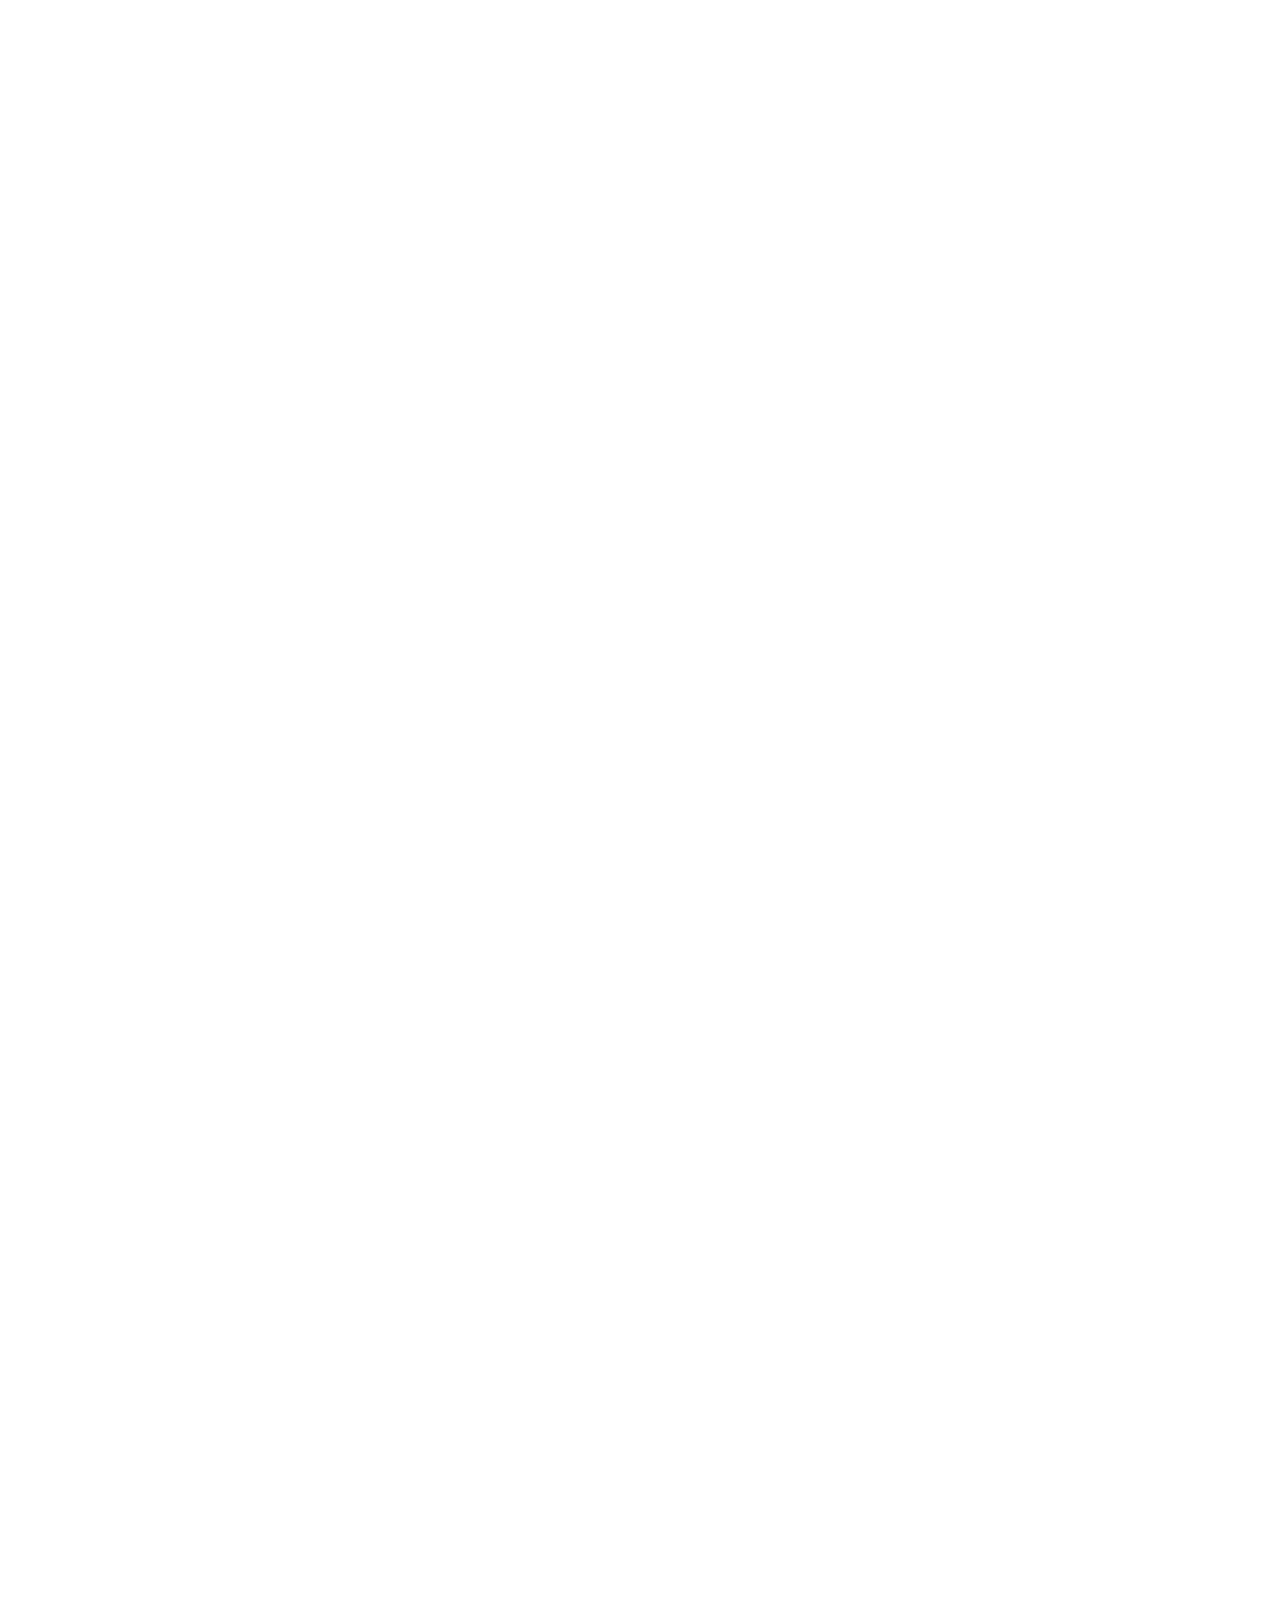
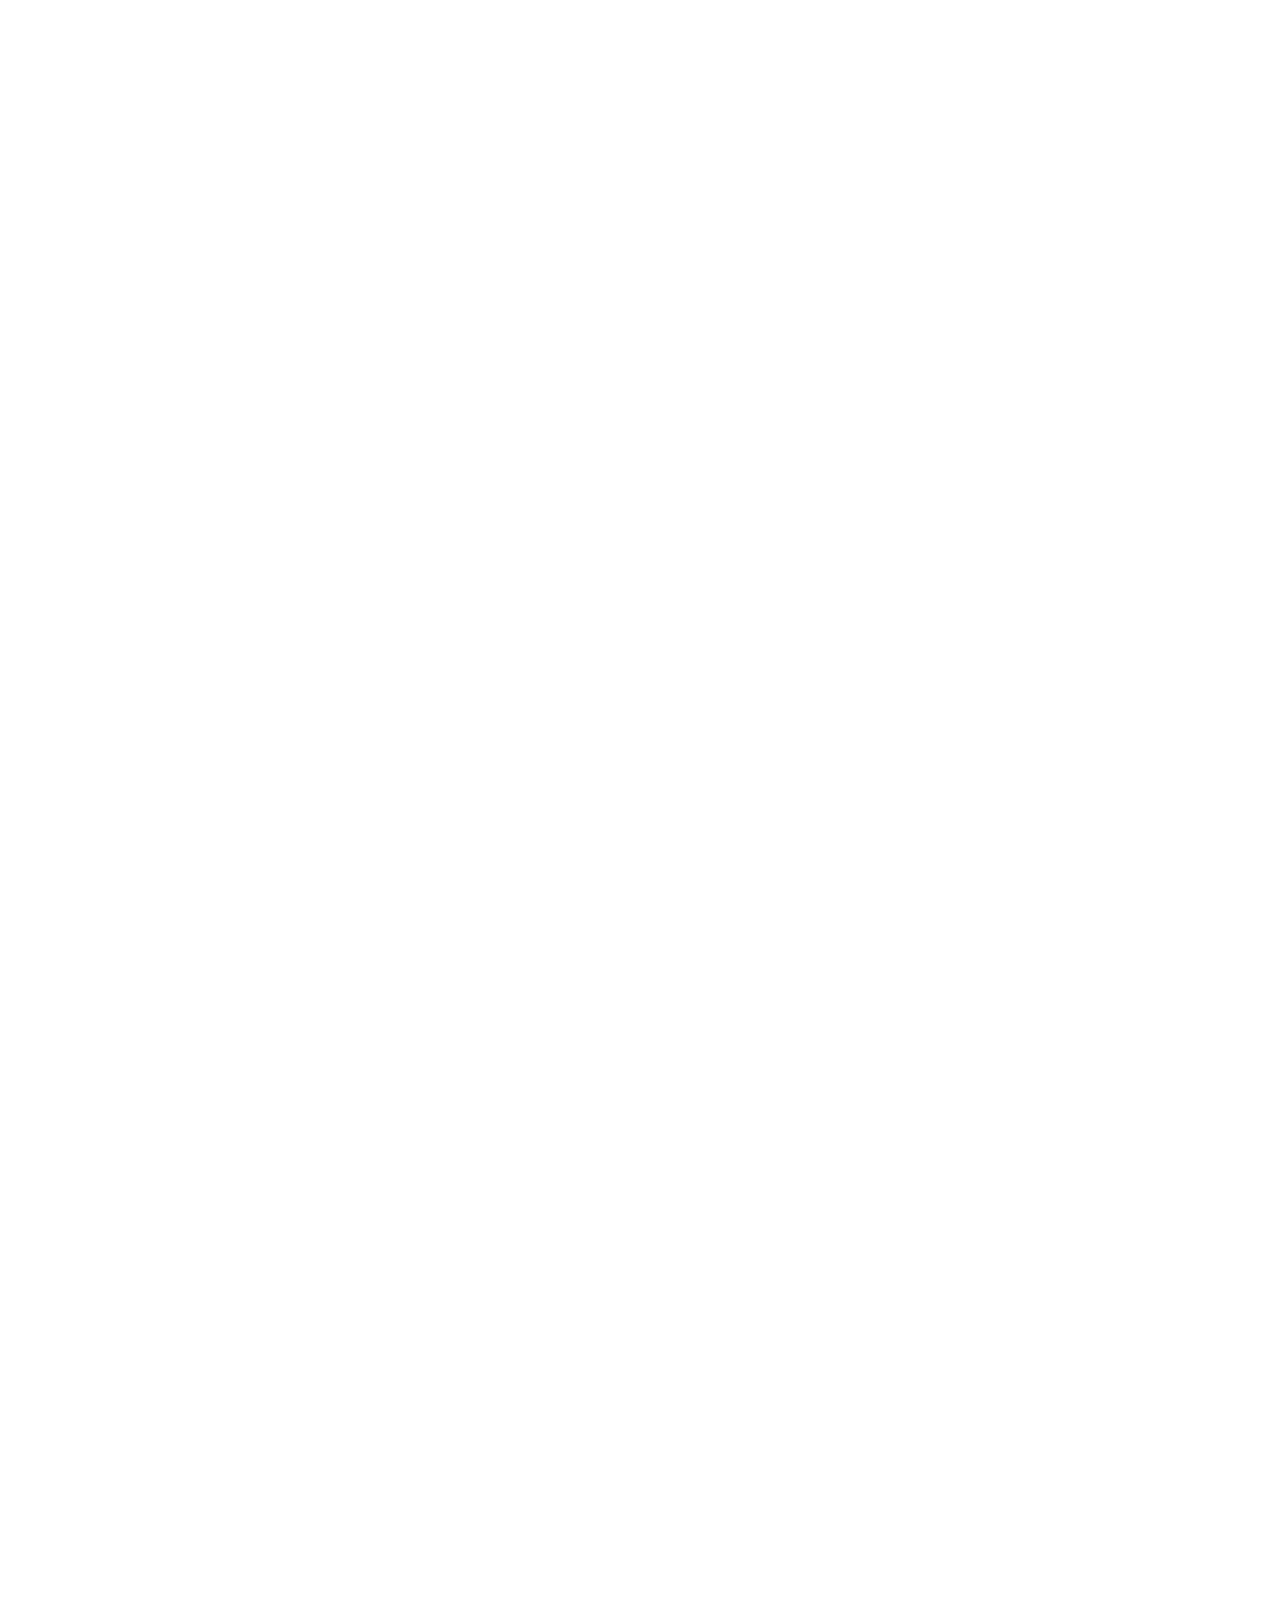
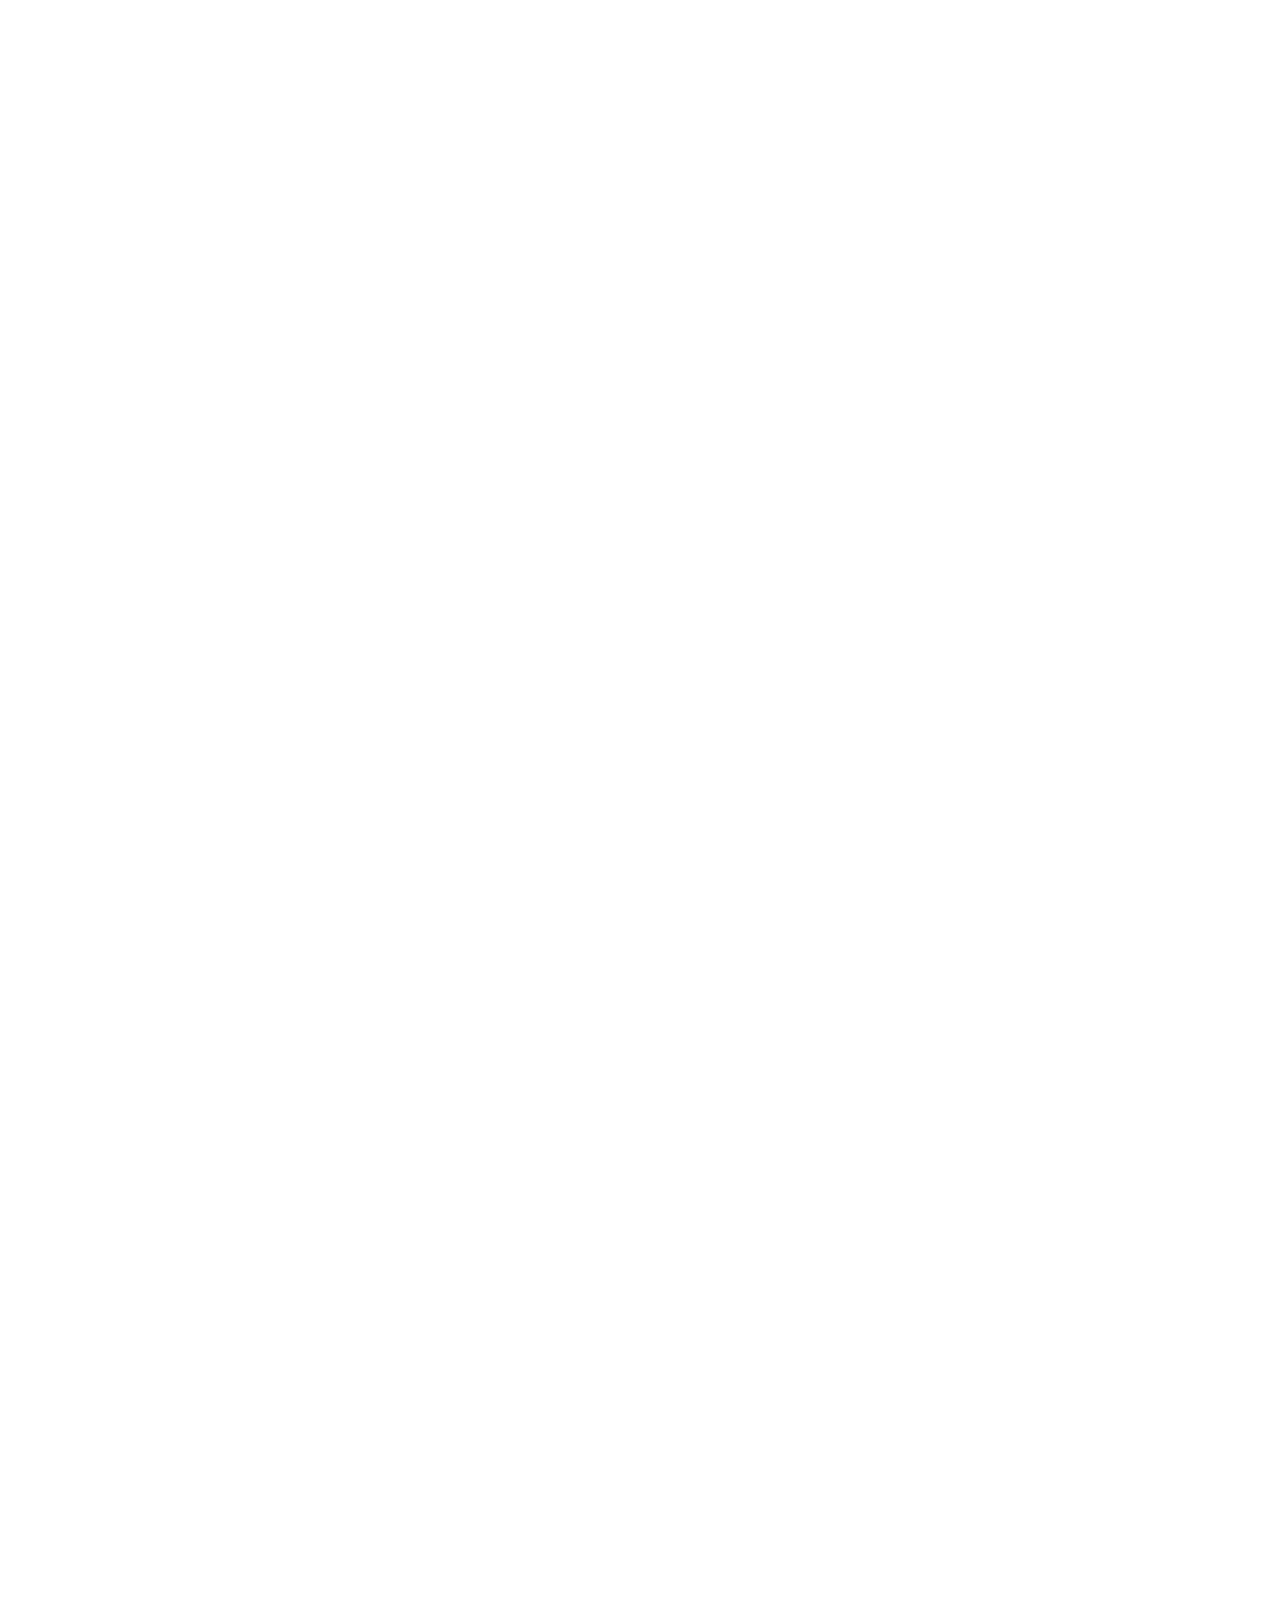
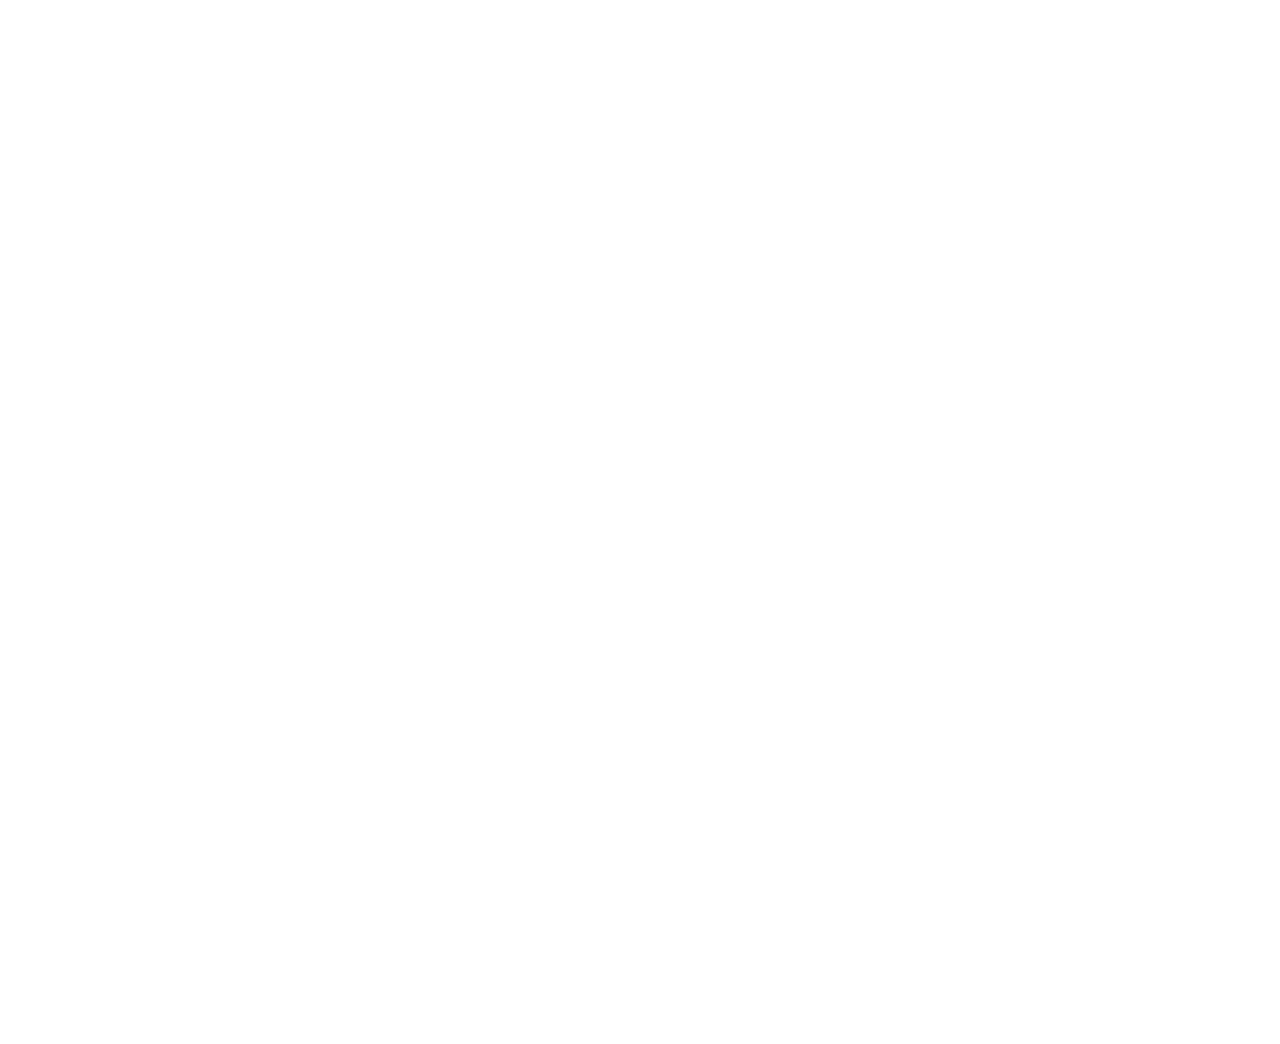
==== commit 49baa4f5: "Site updated: 2023-01-01 21:15:29" ====
--- a/index.html
+++ b/index.html
@@ -116,7 +116,7 @@
   <nav class="site-state">
       <div class="site-state-item site-state-posts">
         <a href="/archives/">
-          <span class="site-state-item-count">4</span>
+          <span class="site-state-item-count">5</span>
           <span class="site-state-item-name">日志</span>
         </a>
       </div>
@@ -146,6 +146,94 @@
 
 
     <div class="main-inner index posts-expand">
+
+    
+
+
+<div class="post-block">
+  
+  
+
+  <article itemscope itemtype="http://schema.org/Article" class="post-content" lang="">
+    <link itemprop="mainEntityOfPage" href="http://example.com/2023/01/01/%E6%9C%AB%E6%97%A5/">
+
+    <span hidden itemprop="author" itemscope itemtype="http://schema.org/Person">
+      <meta itemprop="image" content="/images/avatar.gif">
+      <meta itemprop="name" content="riji">
+    </span>
+
+    <span hidden itemprop="publisher" itemscope itemtype="http://schema.org/Organization">
+      <meta itemprop="name" content="riji3711のblog">
+      <meta itemprop="description" content="">
+    </span>
+
+    <span hidden itemprop="post" itemscope itemtype="http://schema.org/CreativeWork">
+      <meta itemprop="name" content="undefined | riji3711のblog">
+      <meta itemprop="description" content="">
+    </span>
+      <header class="post-header">
+        <h2 class="post-title" itemprop="name headline">
+          <a href="/2023/01/01/%E6%9C%AB%E6%97%A5/" class="post-title-link" itemprop="url">末日</a>
+        </h2>
+
+        <div class="post-meta-container">
+          <div class="post-meta">
+    <span class="post-meta-item">
+      <span class="post-meta-item-icon">
+        <i class="far fa-calendar"></i>
+      </span>
+      <span class="post-meta-item-text">发表于</span>
+      
+
+      <time title="创建时间：2023-01-01 20:40:28 / 修改时间：21:14:27" itemprop="dateCreated datePublished" datetime="2023-01-01T20:40:28+08:00">2023-01-01</time>
+    </span>
+
+  
+</div>
+
+        </div>
+      </header>
+
+    
+    
+    
+    <div class="post-body" itemprop="articleBody">
+          <h2 id="date-2023-01-01-20-40-28"><a href="#date-2023-01-01-20-40-28" class="headerlink" title="date: 2023-01-01 20:40:28"></a>date: 2023-01-01 20:40:28</h2><h2 id="tags-呼吸"><a href="#tags-呼吸" class="headerlink" title="tags:-呼吸"></a>tags:<br>-呼吸</h2><p>那金色的光辉，曾带给多少希望与幻想，</p>
+<p>那灰暗的记忆，曾带给多少梦境与虚妄。</p>
+<p>既然终会破碎，又为何如此执着。<br>于是逃避循坏，又为何恐惧选择。</p>
+<p>梦是假的，那什么又是真的。<br>梦是真的，那什么会是假的。</p>
+<p>我曾以为那是我向往的天国，但那不过是海市蜃楼。<br>我曾看见那是我幻想的天堂，但那不过是烈酒沙漏。</p>
+<p>真理只在虚无痛苦之内。<br>恐惧只在现实迷雾之中。</p>
+<p>所谓英雄，不过只是在遣返迷雾中的羊群。<br>所谓魔王，不过只是在引走迷雾中的黑羊。</p>
+<p>谁亦是对，又亦是错。<br>正亦是邪，死亦是生。</p>
+<p>恐惧压垮了稻草，溺死在虚假的湖中。<br>人生塞满了失望，填充在迷失的内心。</p>
+<p>世界充斥着迷雾与谎言，隐瞒着复杂的事实。<br>真理糅合在质疑与讥讽，宣泄着不变的风情。</p>
+<p>人们锁死了牢笼与思想，徘徊在哭诉虚假的哀伤。<br>世界铺满了麻木与愚笨，警告着前来打扰的亡灵。</p>
+<p>人们渴望看见光，但光却隐秘了身影。<br>世界盼望着救赎，可救赎仍藏匿在何方？</p>
+<p>哭泣，绝望，哀嚎在黎明里。<br>质疑，祈祷，割裂的角落里。</p>
+<p>捂住眼睛，流下虚无的话语。<br>放下执着，直面荒芜的恐惧。</p>
+<p>世界没有刀剑，死亡如瘟疫侵扰。<br>人生无需辩论，理智如山河动摇。</p>
+<p>醒来，我的使命，敲碎最后的镜。</p>
+<p>光会驱走黑暗。<br>暗会侵蚀光明。<br>光会驱散迷雾。<br>雾会笼罩黎明。</p>
+<p>相遇，眼前的另一面。<br>离别，重逢的又一面。</p>
+<p>命运割舍诀别，轻推永恒的摇篮。<br>天空失去翅膀，摔倒时间的灯塔。</p>
+
+      
+    </div>
+
+    
+    
+    
+
+    <footer class="post-footer">
+        <div class="post-eof"></div>
+      
+    </footer>
+  </article>
+</div>
+
+
+
 
     
 
@@ -473,7 +561,7 @@
 
 <div class="copyright">
   &copy; 
-  <span itemprop="copyrightYear">2022</span>
+  <span itemprop="copyrightYear">2023</span>
   <span class="with-love">
     <i class="fa fa-heart"></i>
   </span>
--- a/css/main.css
+++ b/css/main.css
@@ -2631,7 +2631,7 @@
   vertical-align: middle;
 }
 .links-of-author a::before {
-  background: #819522;
+  background: #242dc7;
   display: inline-block;
   margin-right: 3px;
   transform: translateY(-2px);
